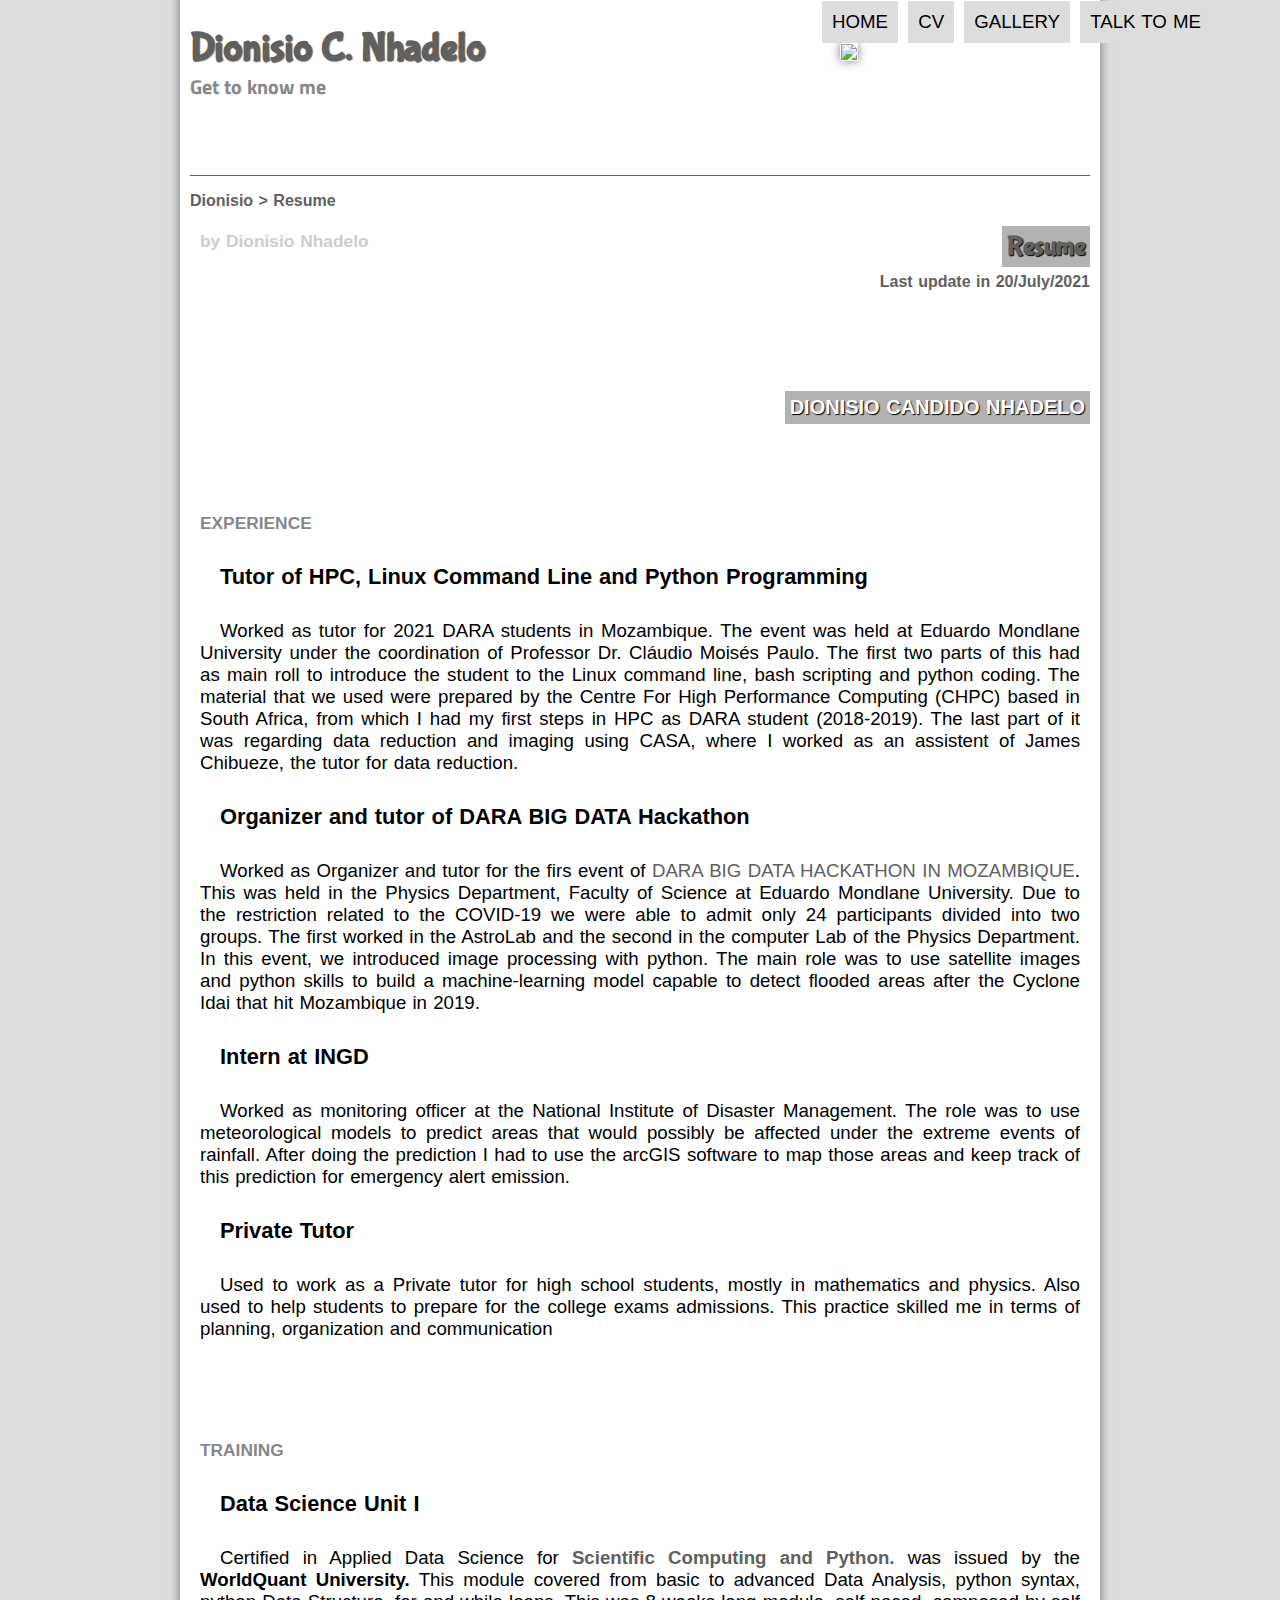
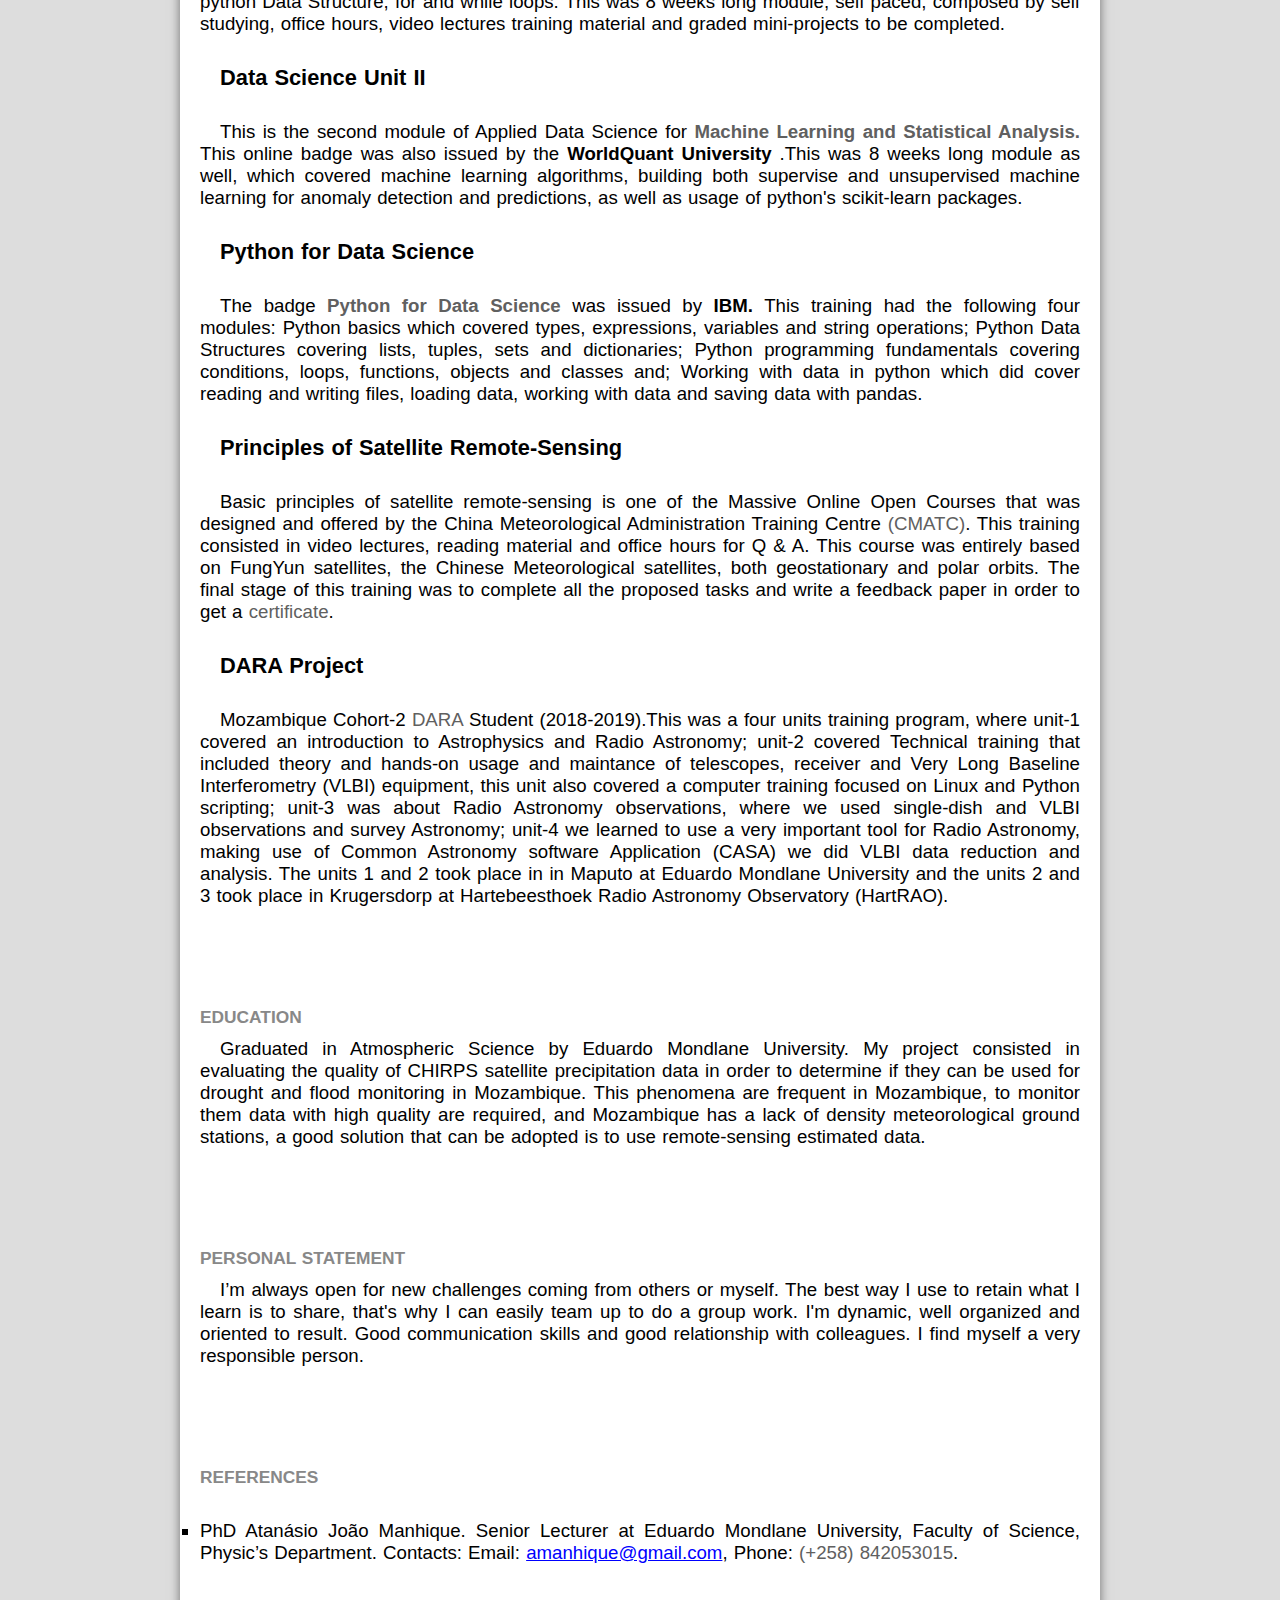
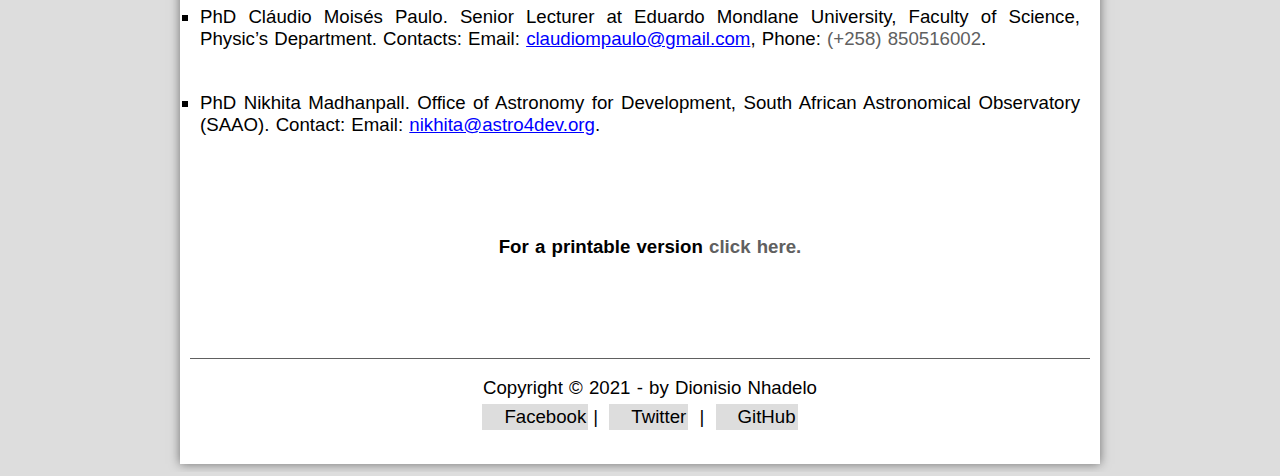
==== cv.html @ 215df018 "cssa" ====
<!DOCTYPE html>
<html lang="eng-UK">
<head>
    <meta charset="UTF-8">
    <meta name="viewport" content="width=device-width, initial-scale=1.0">
    <title>DCN Dionisio Nhadelo</title>
    <link rel="stylesheet" type="text/css" href="css/estilo.css">
    <link rel="stylesheet" type="text/css" href="css/cv.css">
</head>
<script language="javascript" src="javascript/funcoes.js"></script>
<body>
<div id="interface">

    <header id="cabecalho">
    <hgroup>
    <h1>Dionisio C. Nhadelo</h1>
    <h2>Get to know me</h2>
    </hgroup>
    <img id="icone" src="icones/cv3">  
    <nav id="menu">
    <h1>Menu principal</h1>
    <ul type="disc">
        <li onmousemove="mudaFoto('icones/home.png')" onmouseout="mudaFoto('icones/cv3.png')"><a href="index.html">Home</a></li>
        <li onmousemove="mudaFoto('icones/cv3.png')" onmouseout="mudaFoto('icones/cv3.png')"><a href="cv.html">Cv</a></li>
       
       
        <li onmousemove="mudaFoto('icones/gallery2.png')" onmouseout="mudaFoto('icones/cv3.png')"><a href="gallery.html">Gallery</a></a></li>
        <li onmousemove="mudaFoto('icones/contact.png')" onmouseout="mudaFoto('icones/cv3.png')"><a href="talktome.html">Talk to me</a></a></li>
    </ul>
    </nav>
    </header>

<section id="corpo-full"> 

</section>
</head>
    
<body>
    <article id="noticia-principal">    
        <header id="cabecalho-artigo">
        <hgroup> 
        <h3>Dionisio > Resume</h3> 
        <h1>Resume</h1>
        <h2>by Dionisio Nhadelo</h2>
        <h3 class="direita">Last update in 20/July/2021</h3>
        </hgroup>
        </header>
        <section id="conteudo">

        
    </article>
<article id="geral">
<article id="nome">
    <header>
        <h1>DIONISIO CANDIDO NHADELO</h1><br/> 
    </header>
</article>


<article id="experiencia">
    <header>
       <strong><h2>EXPERIENCE</h2></strong>
    </header>
    <h3> Tutor of HPC, Linux Command Line and Python Programming</h3>
    <p> Worked as tutor for 2021 DARA students in Mozambique. The event was held at Eduardo Mondlane University under the coordination of Professor Dr. Cláudio Moisés Paulo. The first two parts of this had as main roll to introduce the student to the  Linux command line, bash scripting and python coding. The material that we used were prepared by the Centre For High Performance Computing (CHPC) based in South Africa, from which I had my first steps in HPC as DARA student (2018-2019). The last part of it was regarding data reduction and imaging using CASA, where I worked as an assistent of James Chibueze, the tutor for data reduction.</p>

    <h3>Organizer and tutor of DARA BIG DATA Hackathon</h3>
    <p>Worked as Organizer and tutor for the firs event of <a href="https://www.darabigdata.com/uem-hackathon-mozambique" target="_blank">DARA BIG DATA HACKATHON IN MOZAMBIQUE</a>. This was held in the Physics Department, Faculty of Science at Eduardo Mondlane University. Due to the restriction related to the COVID-19 we were able to admit only 24 participants divided into two groups. The first worked in the AstroLab and the second in the computer Lab of the Physics Department. In this event, we introduced image processing with python. The main role was to use satellite images and python skills to build a machine-learning model capable to detect flooded areas after the Cyclone Idai that hit Mozambique in 2019. </p>

    <h3>Intern at INGD</h3>
    <p>Worked as monitoring officer at the National Institute of Disaster Management. The role was to use meteorological models to predict areas that would possibly be affected under the extreme events of rainfall. After doing the prediction I had to use the arcGIS software to map those areas and keep track of this prediction for emergency alert emission. </p>

    <h3>Private Tutor</h3>
    <p>Used to work as a Private tutor for high school students, mostly in mathematics and physics. Also used to help students to prepare for the college exams admissions. This practice skilled me in terms of planning, organization and communication</p>

</article>

<article id="cursos">
    <header>
        <strong><h2>TRAINING</h2></strong>
    </header>
    <h3>Data Science Unit I</h3>
    <p>Certified in Applied Data Science for <strong><a href="https://www.credly.com/badges/1fb2eaa4-dd38-48a3-bc9e-b7f8104550ff/public_url" target="_blank">Scientific Computing and Python.</a></strong> was issued by the<strong> WorldQuant University.</strong> This module covered from basic to advanced Data Analysis, python syntax, python Data Structure, for and while loops. This was 8 weeks long module, self paced, composed by self studying, office hours, video lectures training material and graded mini-projects to be completed.</p>


    <h3>Data Science Unit II</h3>
    <p>This is the second module of Applied Data Science for <strong><a href="https://www.credly.com/badges/e66339ac-ca0c-402f-b647-2410ea59ca91/public_url" target="_blank">Machine Learning and Statistical Analysis.</a></strong> This online badge was also issued by the <strong>WorldQuant University</strong> .This was 8 weeks long module as well, which covered machine learning algorithms, building both supervise and unsupervised machine learning for anomaly detection and predictions, as well as usage of python's scikit-learn packages.</p>


    <h3>Python for Data Science</h3>
    <p>The badge <strong><a href="https://www.credly.com/badges/c1ddd571-da1d-45bd-8f47-cfa23dfd078f/public_url" target="_blank">Python for Data Science</a></strong>  was issued by <strong>IBM.</strong> This training had the following four modules: Python basics which covered types, expressions, variables and string operations; Python Data Structures covering lists, tuples, sets and dictionaries; Python programming fundamentals covering conditions, loops, functions, objects and classes and; Working with data in python which did cover reading and writing files, loading data, working with data and saving data with pandas.</p> 
    


    <h3>Principles of Satellite Remote-Sensing</h3>
    <p>Basic principles of satellite remote-sensing is one of the Massive Online Open Courses that was designed and offered by the China Meteorological Administration Training Centre <a href="http://mooc.cmatc.cma.cn/course/index.php?lang=en" target="_blank">(CMATC)</a>. This training consisted in video lectures, reading material and office hours for Q & A. This course was entirely based on FungYun satellites, the Chinese Meteorological satellites, both geostationary and polar orbits. The final stage of this training was to complete all the proposed tasks and write a feedback paper in order to get a <a href="docs/Certificate_Satellite_observations.pdf">certificate</a>.</p> 
    

    <h3>DARA Project</h3>
    <p>Mozambique Cohort-2  <a href="https://www.dara-project.org/" target="_blank">DARA</a> Student (2018-2019).This was a four units training program, where unit-1 covered an introduction to Astrophysics and Radio Astronomy; unit-2 covered Technical training that included theory and hands-on usage and maintance of telescopes, receiver and Very Long Baseline Interferometry (VLBI) equipment, this unit also covered a computer training focused on Linux and Python scripting; unit-3 was about Radio Astronomy observations, where we used single-dish and VLBI observations and survey Astronomy; unit-4 we learned to use a very important tool for Radio Astronomy, making use of Common Astronomy software Application (CASA) we did VLBI data reduction and analysis. The units 1 and 2 took place in in Maputo at Eduardo Mondlane University and the units 2 and 3 took place in Krugersdorp at Hartebeesthoek Radio Astronomy Observatory (HartRAO).</p>
</article>

<article id=formacao>
    <header>
        <strong><h2>EDUCATION</h2></strong>
    </header>
    <p>Graduated in Atmospheric Science by Eduardo Mondlane University. My project consisted in evaluating the quality of CHIRPS satellite precipitation data in order to determine if they can be used for drought and flood monitoring in Mozambique. This phenomena are frequent in Mozambique, to monitor them data with high quality are required, and Mozambique has a lack of density meteorological ground stations, a good solution that can be adopted is to use remote-sensing estimated data.
    </p>
</article>

<article id="qualidades">
    <header>
        <h2>PERSONAL STATEMENT</h2>
    </header>
    <p>I’m always open for new challenges coming from others or myself. The best way I use to retain what I learn is to share, that's why I can easily team up to do a group work.  I'm dynamic, well organized and oriented to result. Good communication skills and good relationship with colleagues. I find myself a very responsible person.
    </p>
</article>

<article id="referencias">
    <header>
        <h2>REFERENCES</h2><br/>
    </header>
    
    <li type="square">PhD Atanásio João Manhique. Senior Lecturer at Eduardo Mondlane University, Faculty of Science, Physic’s Department. Contacts: Email: <span>amanhique@gmail.com</span>, Phone: <a>(+258) 842053015</a>.</li><br/>
    <li type="square"> PhD Cláudio Moisés Paulo. Senior Lecturer at Eduardo Mondlane University, Faculty of Science, Physic’s Department. Contacts: Email: <span>claudiompaulo@gmail.com</span>, Phone: <a>(+258) 850516002</a>.</li><br/>
    <li type="square">PhD Nikhita Madhanpall. Office of Astronomy for Development, South African Astronomical Observatory (SAAO). Contact: Email: <span>nikhita@astro4dev.org</span>.</li>
    
        
</article>
        </section>
    </article>         
<article id="cv">       
            <strong><p>For a printable version <a href="docs/Dionisio Nhadelo  -CV.pdf">click here.</a></p></strong>
</article>


<footer id="rodape">
    <p>Copyright &copy; 2021 - by Dionisio Nhadelo <br/>
    <a href="http://facebook.com/dionisio.candido.5" target="_blank">Facebook </a>| <a href="http://twitter.com/nhadelo" target="_blank">Twitter</a> | <a href="http://github.com/dionisionhadelo" target="_blank"> GitHub</a></p>
    </footer>
    </div>
    
    </body>
    </html>
---- css/estilo.css ----
@charset "UTF-8";
@import url('https://fonts.googleapis.com/css2?family=Titillium+Web&display=swap');
@font-face {
    font-family: 'FonteLogo';
    src: url("../fonts/BubblegumSans-Regular.ttf");
}

/* Formatacao do corpo */
body{
    font-family: Arial, sans-serif;
    background-color: #dddddd;
    color: rgba(0,0,0,1);
   
}

/* Formatacao do icone */
header#cabecalho img#icone {
    position: absolute;
    left: 840px;
    top: 43px;
    padding: 1px;
    box-shadow: 0px 0px 10px rgba(0,0,0,.5);

}

/* Formatacao do cabecalho */
header#cabecalho {
    border-bottom: 1px #606060 solid;
    height: 150px;
}
header#cabecalho h1 {
    font-family: 'FonteLogo', sans-serif;
    font-size: 30pt;
    color: #606060;
    text-shadow: 1px 1px 1px rgba(0,0,0,.6);
    padding: 0px;
    margin-bottom: 0px;
}
header#cabecalho h2 {
    /*font-family: Arial, sans-serif;*/
    font-family: 'Titillium Web', sans-serif;
    font-size: 15pt;
    color: #888888;
    padding: 0px;
    margin-top: 0px;
}

/* Formatacao da interface */
div#interface {
    width: 900px;
    background-color: #ffffff;
    margin: -20px auto 0px auto;
    box-shadow: 0px 0px 10px rgba(0,0,0,.5);
    padding: 10px;
}

/* Formatacao do titulo de nivel 1 */
h1{ 
    font-family: Arial;
    font-size: 30pt;
    color: black;
    text-shadow: 1px 1px 1px black;

}
/* Formatacao dos paragrafos */
p{
    text-align: justify;
    text-indent: 50px; 
}  
a {
    color: #606060;
    text-decoration: none;
}
a:hover {
    text-decoration: underline;
}



/* Formatacao de imagens com legendas */
figure.foto-legenda{
    position: relative;
    border: 8px solid white;
    box-shadow: 1px 1px 4px black;
}

figure.foto-legenda img {
    width: 100%;
    height: 100%;
}

figure.foto-legenda figcaption{
    opacity: 0;
    position: absolute;
    top: 0px;
    background-color: rgba(0,0,0,.4);
    color: white;
    width: 100%;
    height: 100%;
    padding: 10px;
    box-sizing: border-box;
    transition: opacity 1s;
}

figure.foto-legenda:hover figcaption {
    opacity: 1;

}

/* Formatacao do Menu*/
nav#menu ul {
    list-style: none;
    text-transform: uppercase;
    position: absolute;
    top: -20px;
    left: 780px;

}
nav#menu {
    display: block;
}

nav#menu li {
    display: inline-block;
    background-color: #dddddd;
    padding: 10px;
    margin: 2px;
    transition: 1s;

}

nav#menu li:hover {
    background-color: #606060;
}

nav#menu h1 {
    display: none;
}

nav#menu a {
    color: #000000;
    text-decoration: none;
}

nav#menu a:hover {
    color: #ffffff;
    text-decoration: underline;

}
section#corpo {
    display: block;
    width: 560px;
    float: left;
    border-right: 1px solid #606060;
    padding-right: 15px;

}
article#noticia-principal h2 {
    font-size: 13pt;
    color: #606060;
    background-color: #dddddd;
    padding: 5px 0px 5px 10px;
    margin: 10px 0px 10px 0px;


}
header#cabecalho-artigo h1 {
    font-family: 'FonteLogo', sans-serif;
    font-size: 20pt;
    color: #606060;
    margin-bottom: 0px;
    margin-top: 0px;


}

header#cabecalho-artigo h2 {
    font-size: 13pt;
    color: #cecece;
    background-color: #ffffff;
    margin: 0px;

}

header#cabecalho-artigo h3 {
    font-size: 12pt;
    color: #606060;

}

.direita {
    text-align: right;
}

aside#lateral {
    display: block;
    width: 300px;
    float: right;
    padding-left: 15px;
    background-color: #dddddd;
    padding: 10px;
    margin-top: 10px;
    box-shadow: 2px 2px 2px rgba(0,0,0,.5);

}
aside#lateral h1 {
    font-family: 'FonteLogo', sans-serif;
    font-size: 20pt;
    color: #606060;
    margin-top: 0px;
}
aside#lateral h2 {
    background-color: #606060;
    font-size: 13pt;
    color: #ffffff;
    padding: 5px;

}

footer#rodape {
    clear: both;
    border-top: 1px solid #606060;
}
footer#rodape p{
    text-align: center;
}
footer#rodape a {
    color: #000000;
    text-decoration: none;
}

footer#rodape a:hover {
    color: #585454;
    text-decoration: underline;
}


footer#rodape a {
    display: inline-block;
    background-color: #dddddd;
    padding: 2px;
    margin: 5px;
    transition: 1s;
}
---- css/cv.css ----
@charset "UTF-8";

body {
    font-family: Arial, Helvetica, sans-serif;
    font-size: 14pt;
    word-spacing: 1px;
    
}
p {
    text-align: justify;
    text-indent: 20px;
}
article h1 {
    font-size: 15pt;
    color: #ffffff;
    background-color: rgba(0,0,0,.3);
    padding: 5px;
    margin: 0px;
    position: relative;
    display: block;
    float: right;
    
}
article h2 {
    font-size: 13pt;
    color: #888888;
    margin: 0px;

}
article {
    margin-bottom: 100px;
}





article#geral p {
    margin: 10px;
}
article#geral h2 {
    margin-left: 10px;
}
article#geral h3 {
    margin: 30px;
}
article#geral {
    text-align: justify;
    
    
}
article#referencias span {
    text-decoration: underline;
    color: blue;
}
article#referencias li {
    margin: 10px;
    text-align: justify;
}
article#cv p {
    margin: auto;
    text-align:center;
}
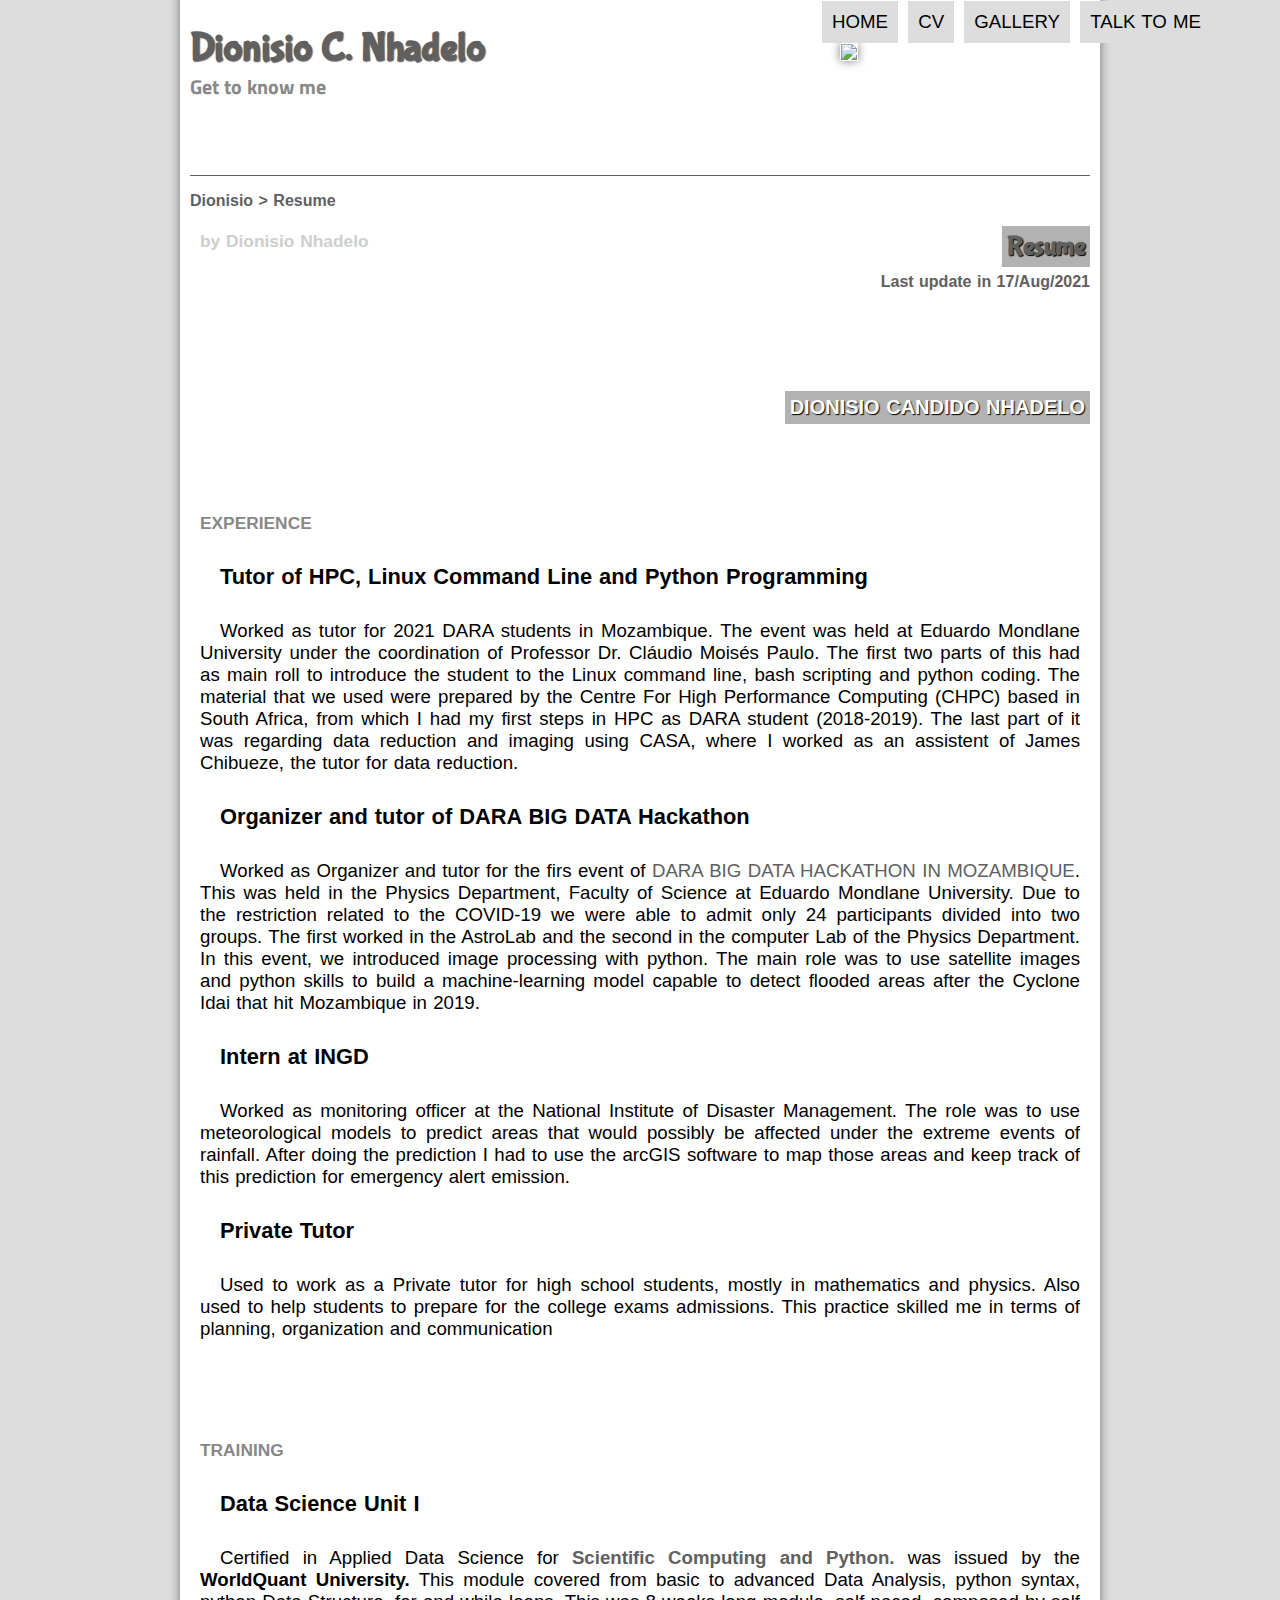
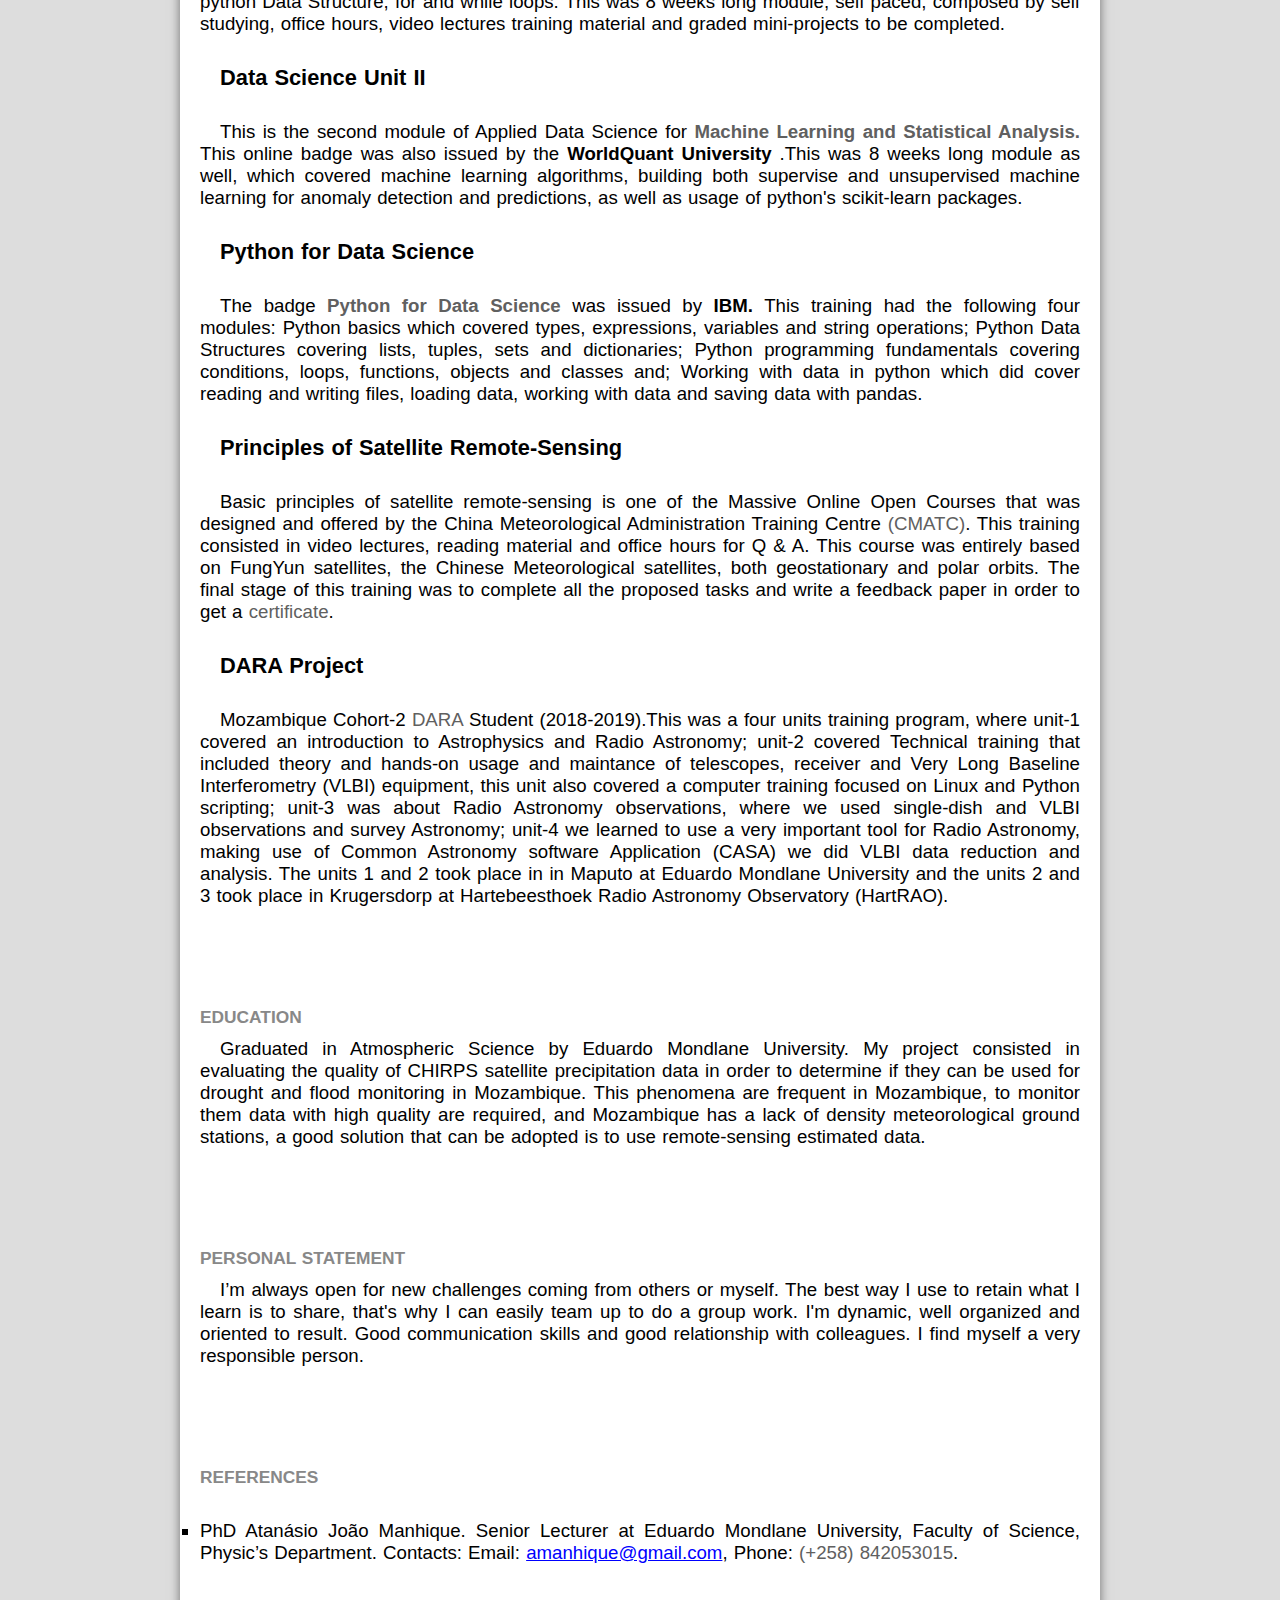
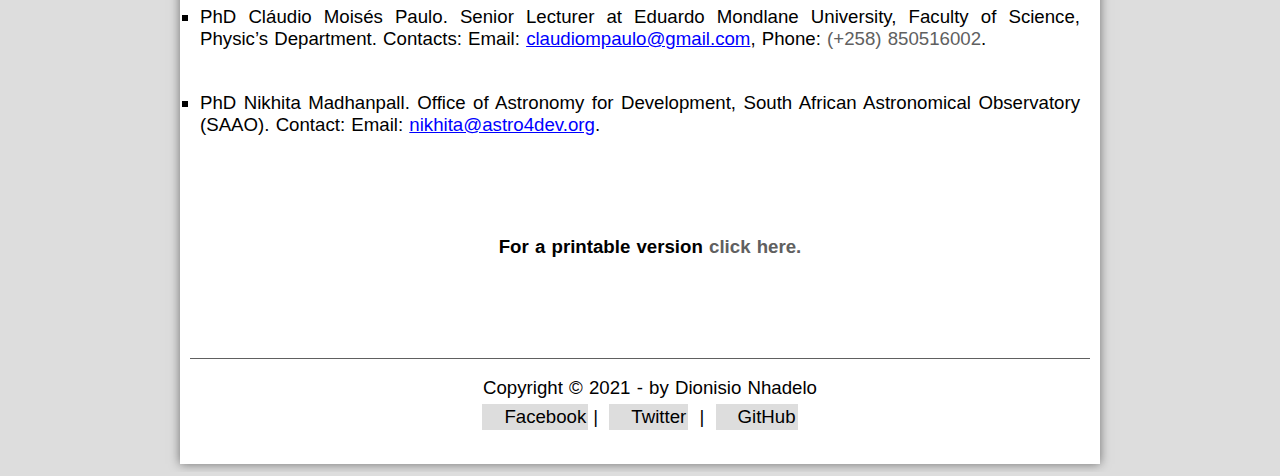
==== commit 2f1dbdae: "ctr" ====
--- a/cv.html
+++ b/cv.html
@@ -42,7 +42,7 @@
         <h3>Dionisio > Resume</h3> 
         <h1>Resume</h1>
         <h2>by Dionisio Nhadelo</h2>
-        <h3 class="direita">Last update in 20/July/2021</h3>
+        <h3 class="direita">Last update in 17/Aug/2021</h3>
         </hgroup>
         </header>
         <section id="conteudo">
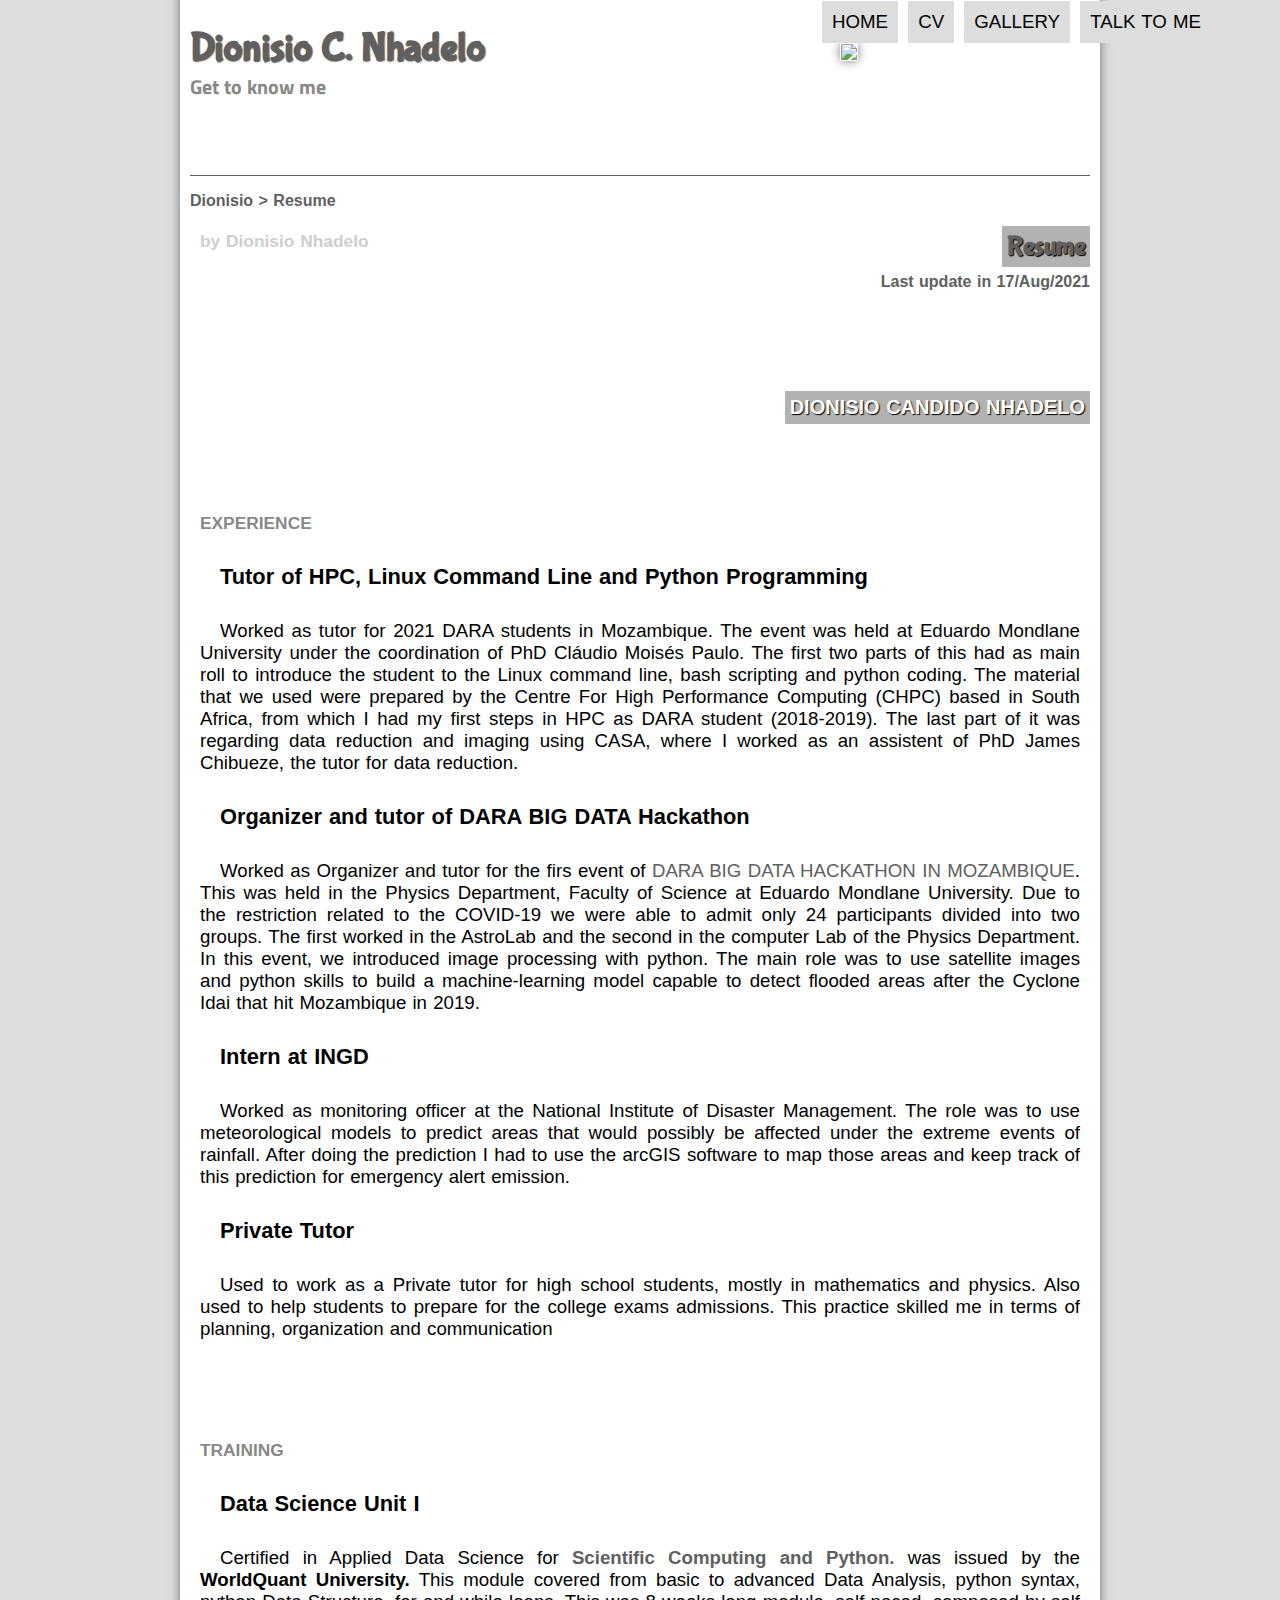
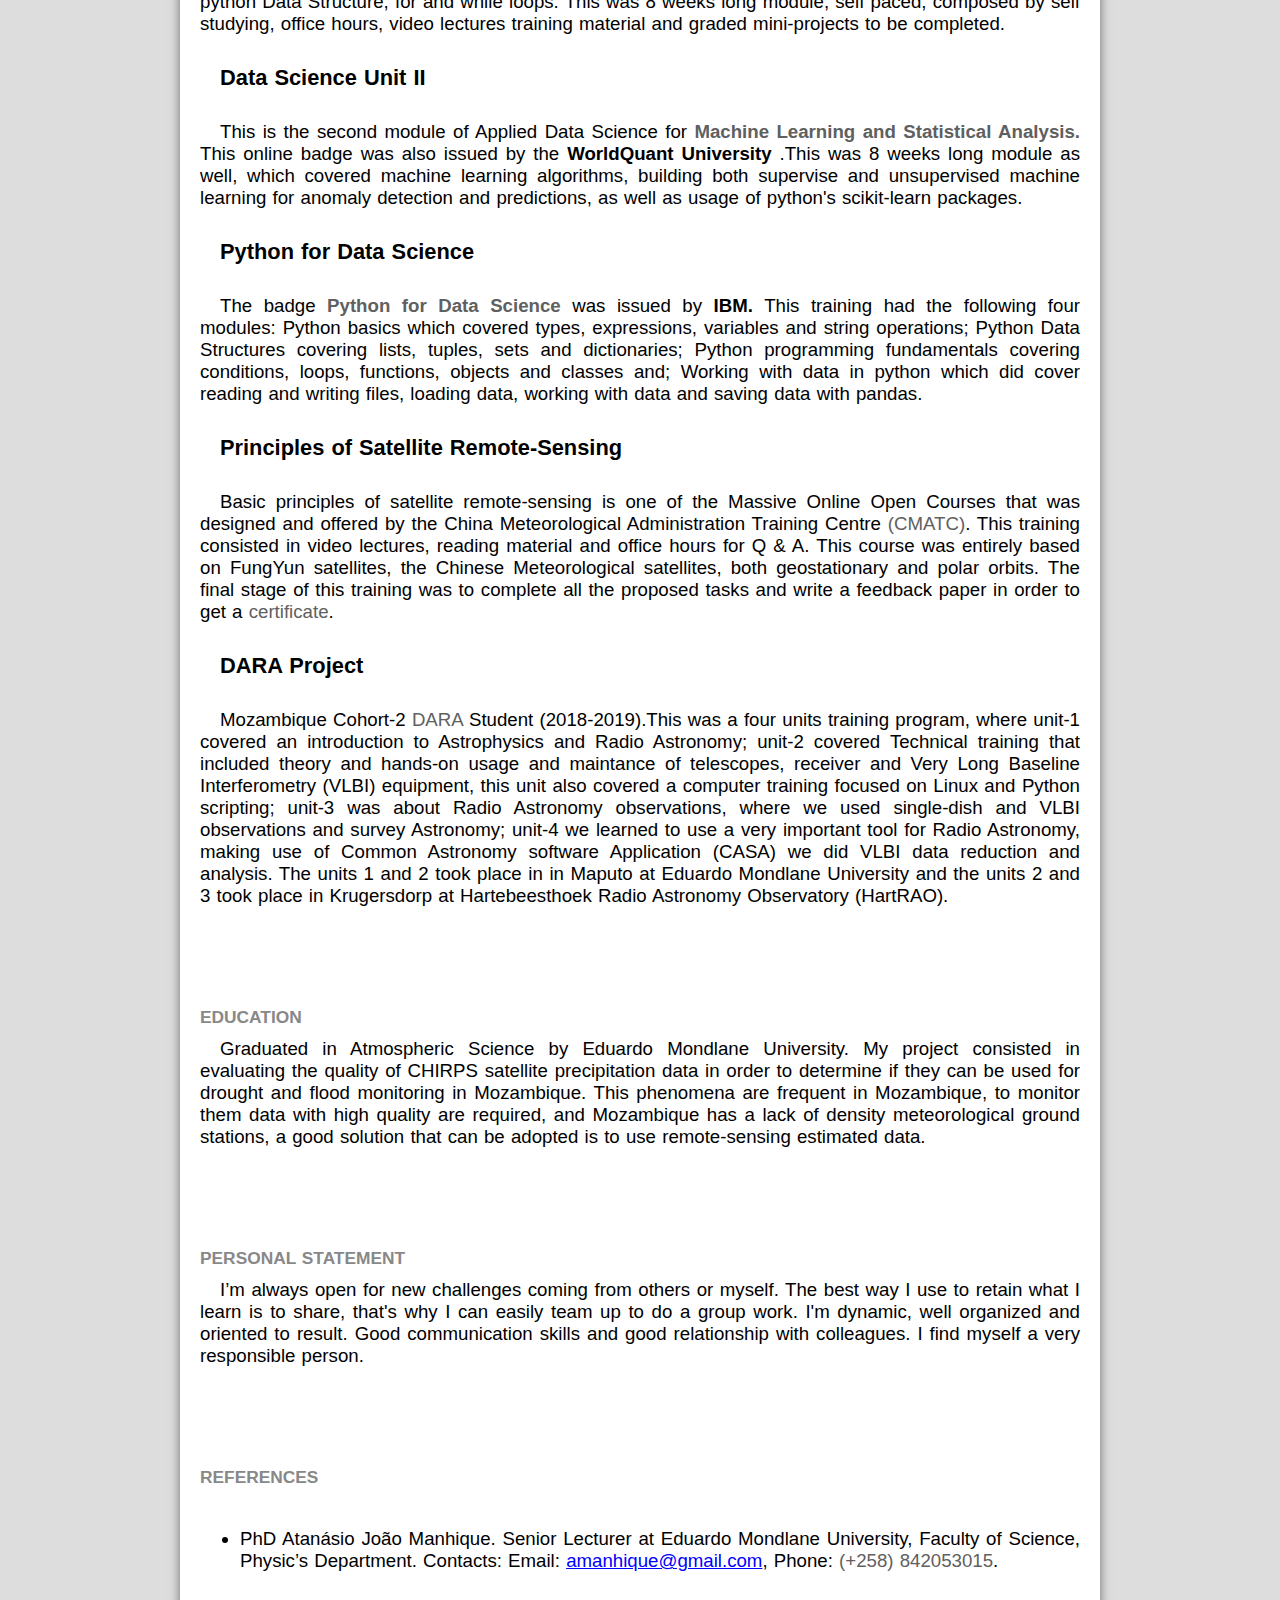
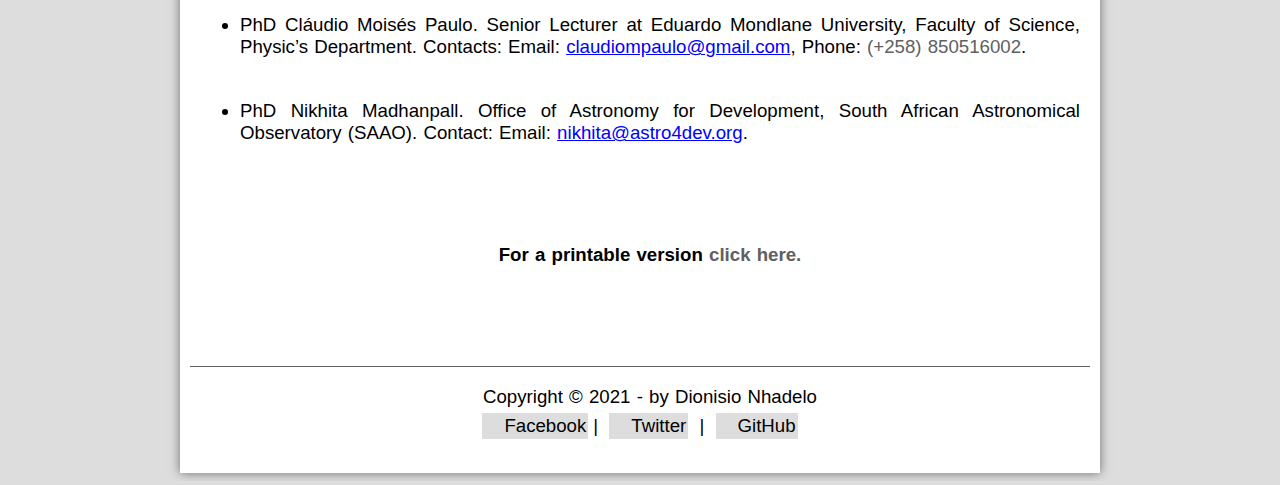
==== commit 4be0d64d: "foto" ====
--- a/cv.html
+++ b/cv.html
@@ -3,7 +3,7 @@
 <head>
     <meta charset="UTF-8">
     <meta name="viewport" content="width=device-width, initial-scale=1.0">
-    <title>DCN Dionisio Nhadelo</title>
+    <title>Dionisio | Cv</title>
     <link rel="stylesheet" type="text/css" href="css/estilo.css">
     <link rel="stylesheet" type="text/css" href="css/cv.css">
 </head>
@@ -62,7 +62,7 @@
        <strong><h2>EXPERIENCE</h2></strong>
     </header>
     <h3> Tutor of HPC, Linux Command Line and Python Programming</h3>
-    <p> Worked as tutor for 2021 DARA students in Mozambique. The event was held at Eduardo Mondlane University under the coordination of Professor Dr. Cláudio Moisés Paulo. The first two parts of this had as main roll to introduce the student to the  Linux command line, bash scripting and python coding. The material that we used were prepared by the Centre For High Performance Computing (CHPC) based in South Africa, from which I had my first steps in HPC as DARA student (2018-2019). The last part of it was regarding data reduction and imaging using CASA, where I worked as an assistent of James Chibueze, the tutor for data reduction.</p>
+    <p> Worked as tutor for 2021 DARA students in Mozambique. The event was held at Eduardo Mondlane University under the coordination of PhD Cláudio Moisés Paulo. The first two parts of this had as main roll to introduce the student to the  Linux command line, bash scripting and python coding. The material that we used were prepared by the Centre For High Performance Computing (CHPC) based in South Africa, from which I had my first steps in HPC as DARA student (2018-2019). The last part of it was regarding data reduction and imaging using CASA, where I worked as an assistent of PhD James Chibueze, the tutor for data reduction.</p>
 
     <h3>Organizer and tutor of DARA BIG DATA Hackathon</h3>
     <p>Worked as Organizer and tutor for the firs event of <a href="https://www.darabigdata.com/uem-hackathon-mozambique" target="_blank">DARA BIG DATA HACKATHON IN MOZAMBIQUE</a>. This was held in the Physics Department, Faculty of Science at Eduardo Mondlane University. Due to the restriction related to the COVID-19 we were able to admit only 24 participants divided into two groups. The first worked in the AstroLab and the second in the computer Lab of the Physics Department. In this event, we introduced image processing with python. The main role was to use satellite images and python skills to build a machine-learning model capable to detect flooded areas after the Cyclone Idai that hit Mozambique in 2019. </p>
@@ -121,10 +121,12 @@
         <h2>REFERENCES</h2><br/>
     </header>
     
-    <li type="square">PhD Atanásio João Manhique. Senior Lecturer at Eduardo Mondlane University, Faculty of Science, Physic’s Department. Contacts: Email: <span>amanhique@gmail.com</span>, Phone: <a>(+258) 842053015</a>.</li><br/>
-    <li type="square"> PhD Cláudio Moisés Paulo. Senior Lecturer at Eduardo Mondlane University, Faculty of Science, Physic’s Department. Contacts: Email: <span>claudiompaulo@gmail.com</span>, Phone: <a>(+258) 850516002</a>.</li><br/>
-    <li type="square">PhD Nikhita Madhanpall. Office of Astronomy for Development, South African Astronomical Observatory (SAAO). Contact: Email: <span>nikhita@astro4dev.org</span>.</li>
+    <ul>
+    <li type="">PhD Atanásio João Manhique. Senior Lecturer at Eduardo Mondlane University, Faculty of Science, Physic’s Department. Contacts: Email: <span>amanhique@gmail.com</span>, Phone: <a>(+258) 842053015</a>.</li><br/>
+    <li type=""> PhD Cláudio Moisés Paulo. Senior Lecturer at Eduardo Mondlane University, Faculty of Science, Physic’s Department. Contacts: Email: <span>claudiompaulo@gmail.com</span>, Phone: <a>(+258) 850516002</a>.</li><br/>
+    <li type="">PhD Nikhita Madhanpall. Office of Astronomy for Development, South African Astronomical Observatory (SAAO). Contact: Email: <span>nikhita@astro4dev.org</span>.</li>
     
+    </ul>
         
 </article>
         </section>
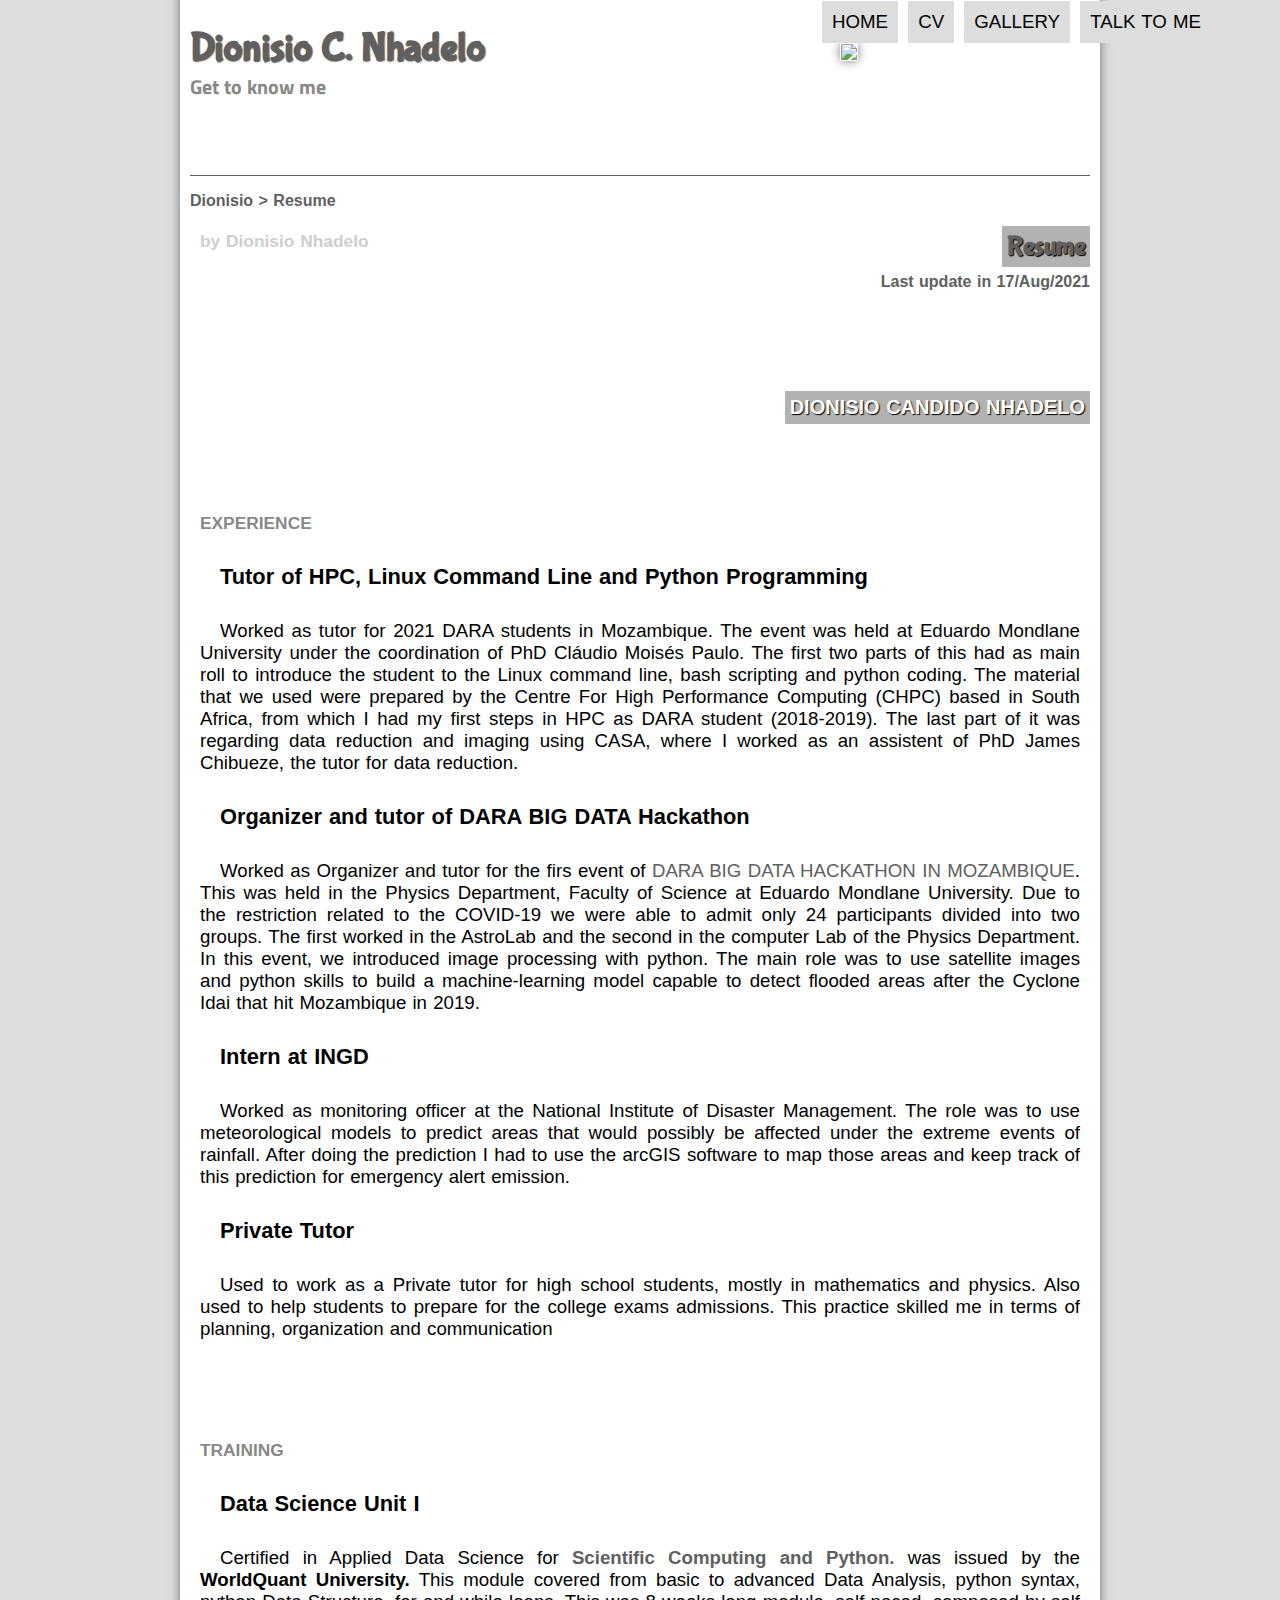
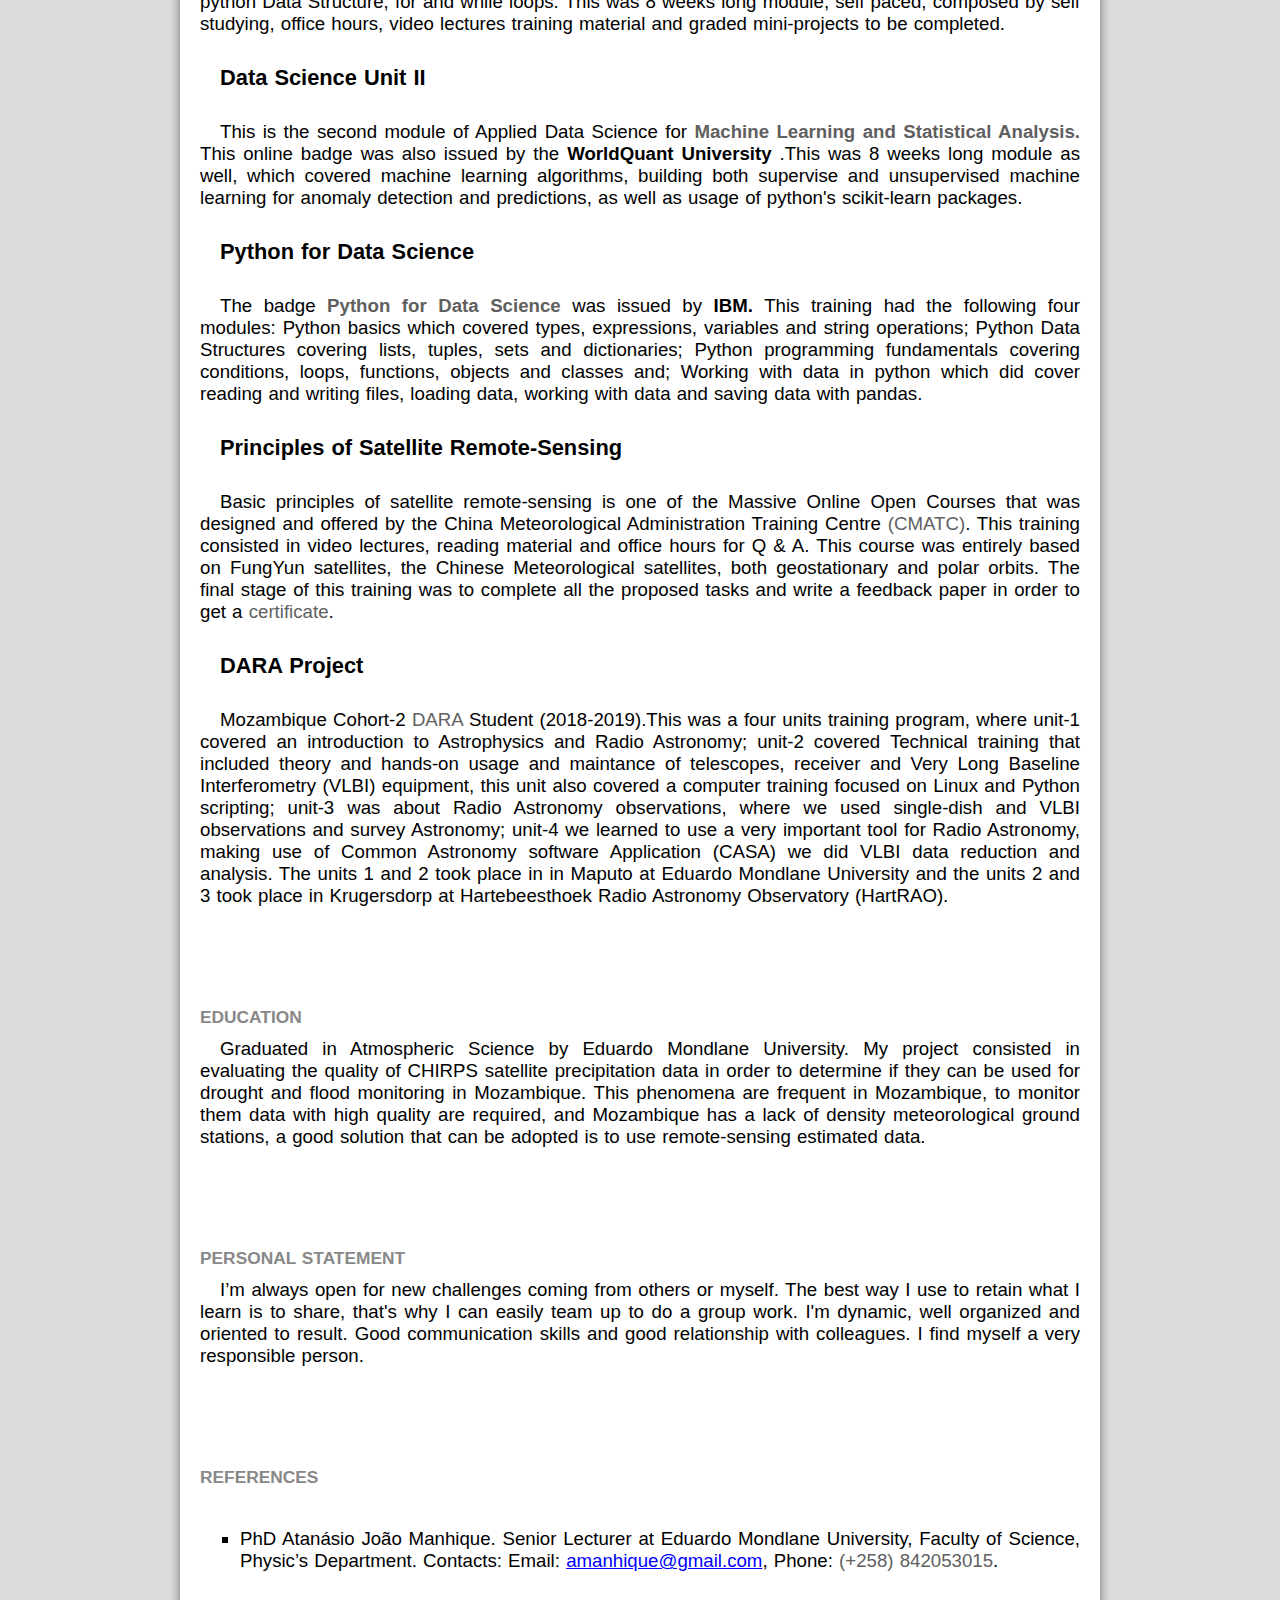
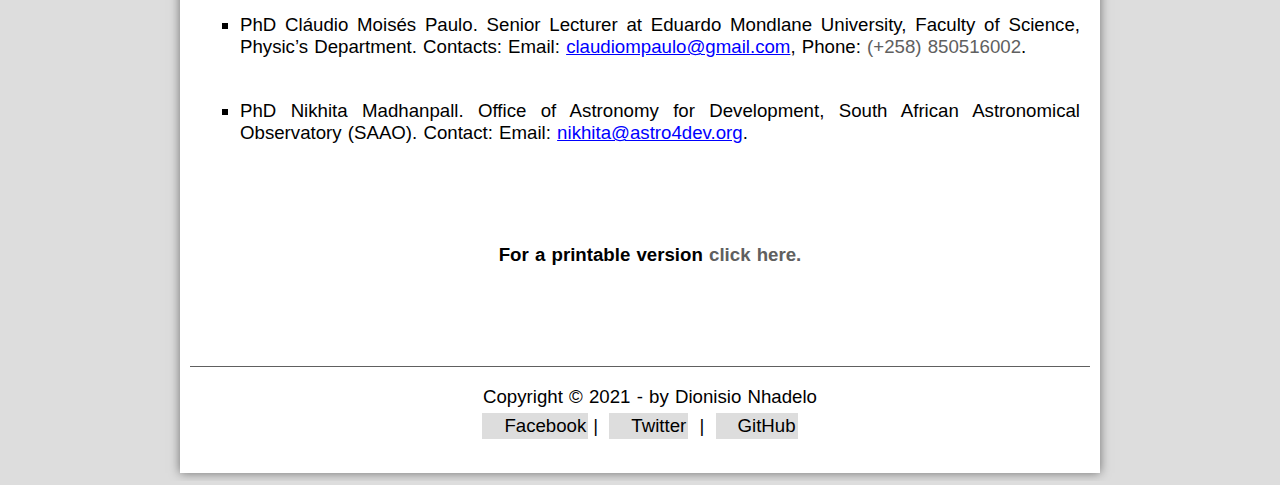
==== commit d77a781f: "cv mudas" ====
--- a/cv.html
+++ b/cv.html
@@ -121,10 +121,10 @@
         <h2>REFERENCES</h2><br/>
     </header>
     
-    <ul>
-    <li type="">PhD Atanásio João Manhique. Senior Lecturer at Eduardo Mondlane University, Faculty of Science, Physic’s Department. Contacts: Email: <span>amanhique@gmail.com</span>, Phone: <a>(+258) 842053015</a>.</li><br/>
-    <li type=""> PhD Cláudio Moisés Paulo. Senior Lecturer at Eduardo Mondlane University, Faculty of Science, Physic’s Department. Contacts: Email: <span>claudiompaulo@gmail.com</span>, Phone: <a>(+258) 850516002</a>.</li><br/>
-    <li type="">PhD Nikhita Madhanpall. Office of Astronomy for Development, South African Astronomical Observatory (SAAO). Contact: Email: <span>nikhita@astro4dev.org</span>.</li>
+    <ul type="square">
+    <li>PhD Atanásio João Manhique. Senior Lecturer at Eduardo Mondlane University, Faculty of Science, Physic’s Department. Contacts: Email: <span>amanhique@gmail.com</span>, Phone: <a>(+258) 842053015</a>.</li><br/>
+    <li> PhD Cláudio Moisés Paulo. Senior Lecturer at Eduardo Mondlane University, Faculty of Science, Physic’s Department. Contacts: Email: <span>claudiompaulo@gmail.com</span>, Phone: <a>(+258) 850516002</a>.</li><br/>
+    <li>PhD Nikhita Madhanpall. Office of Astronomy for Development, South African Astronomical Observatory (SAAO). Contact: Email: <span>nikhita@astro4dev.org</span>.</li>
     
     </ul>
         
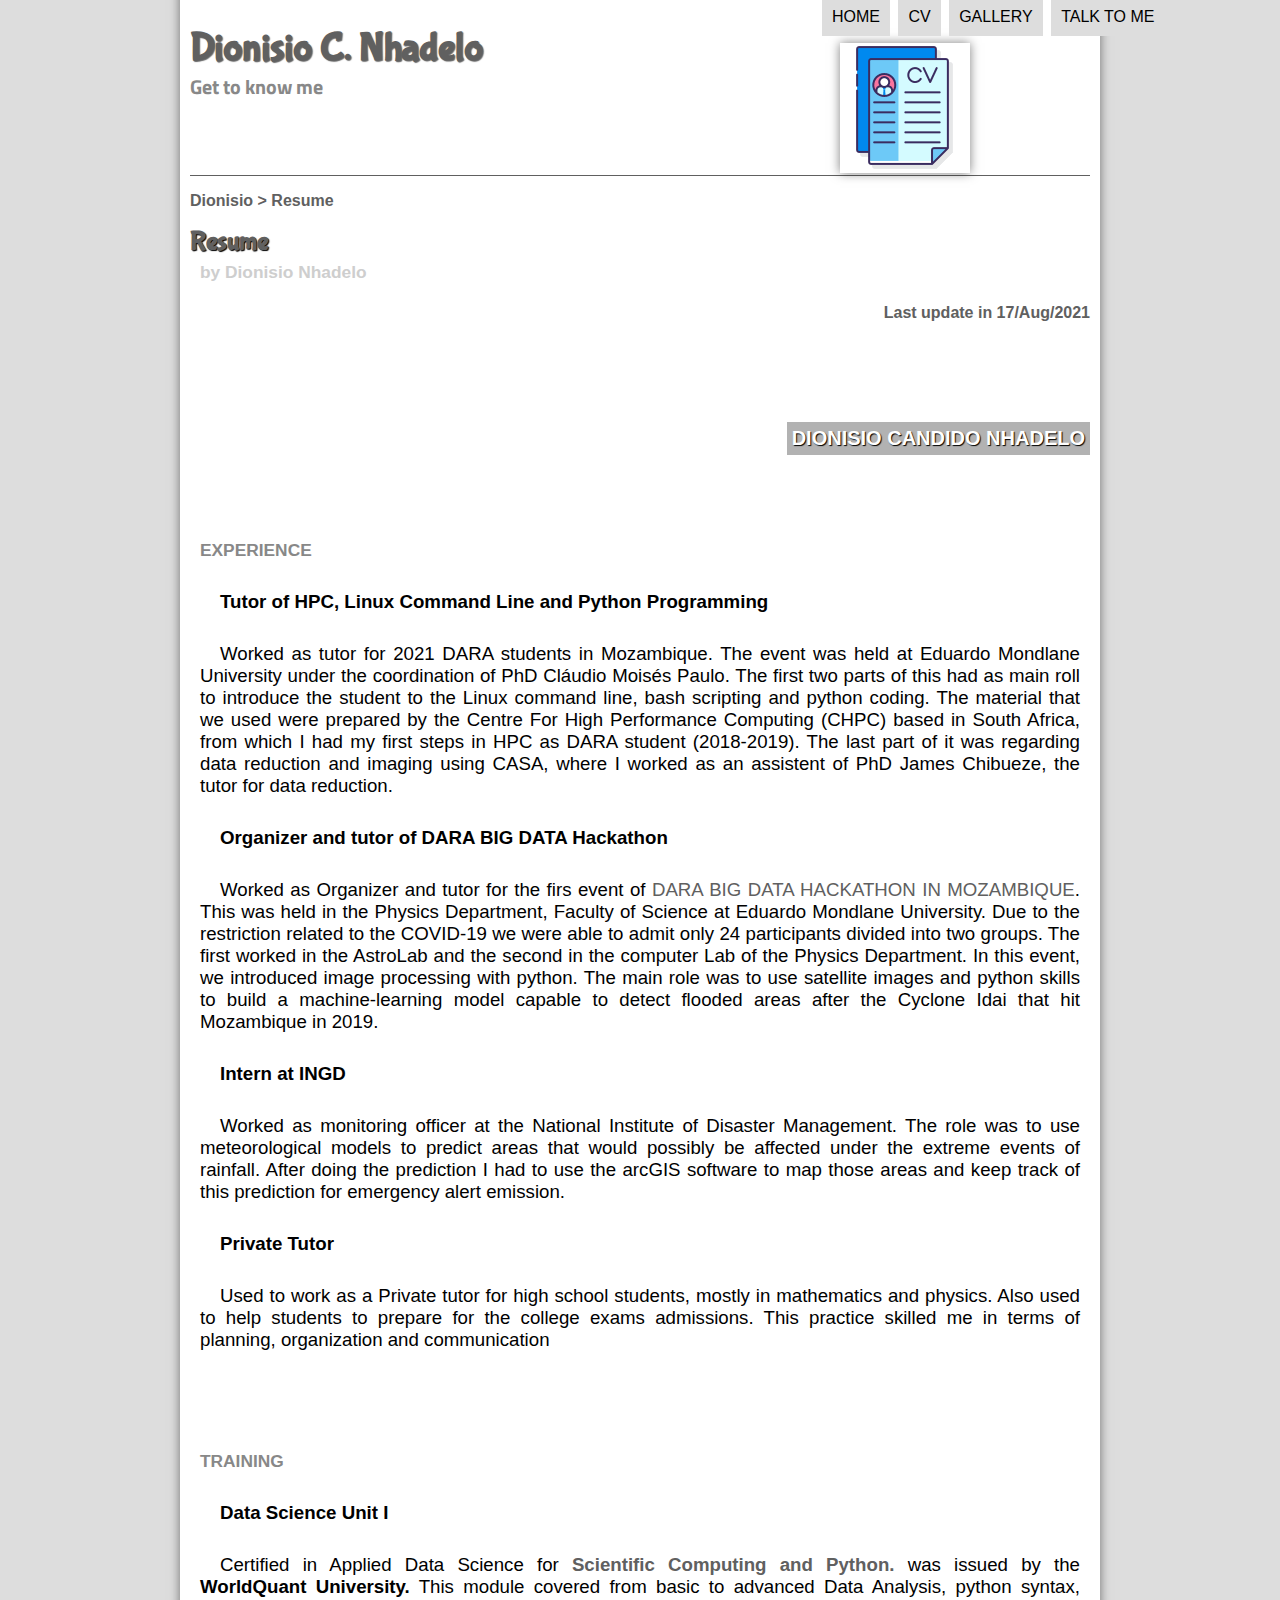
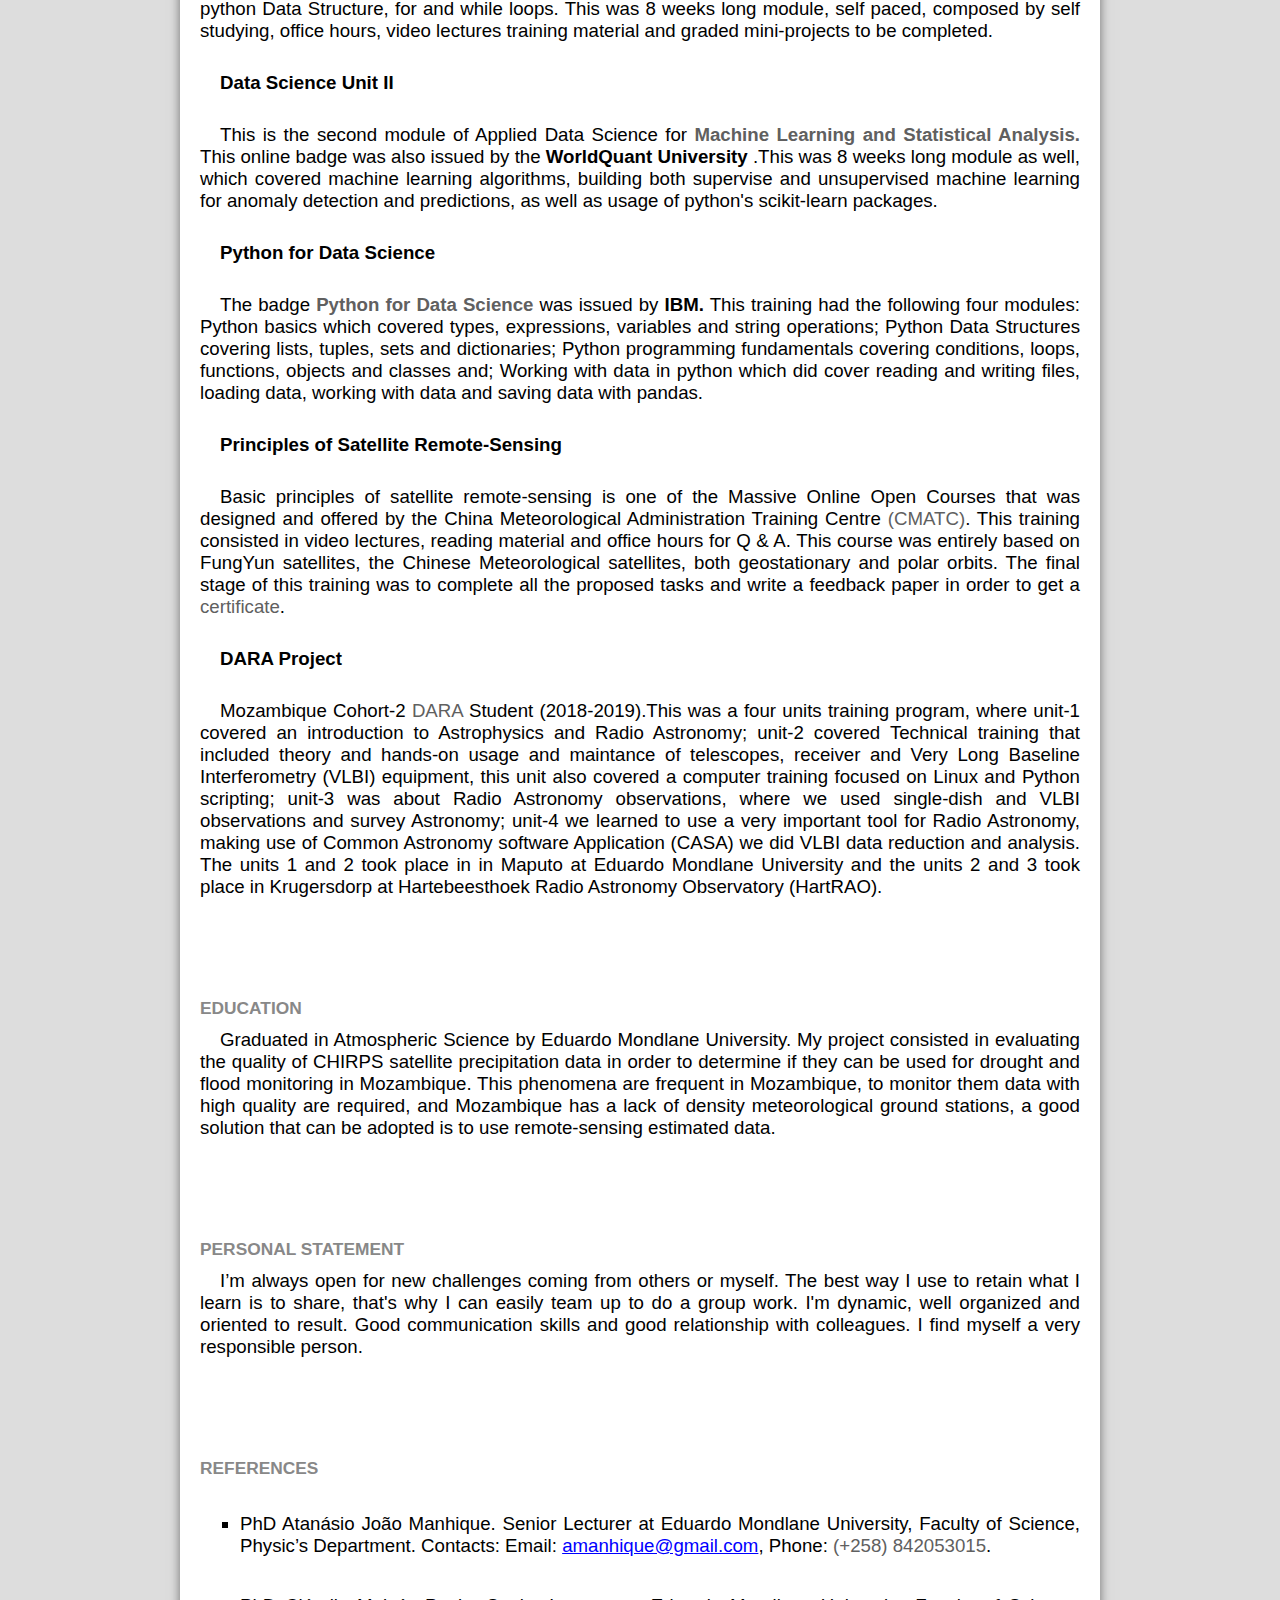
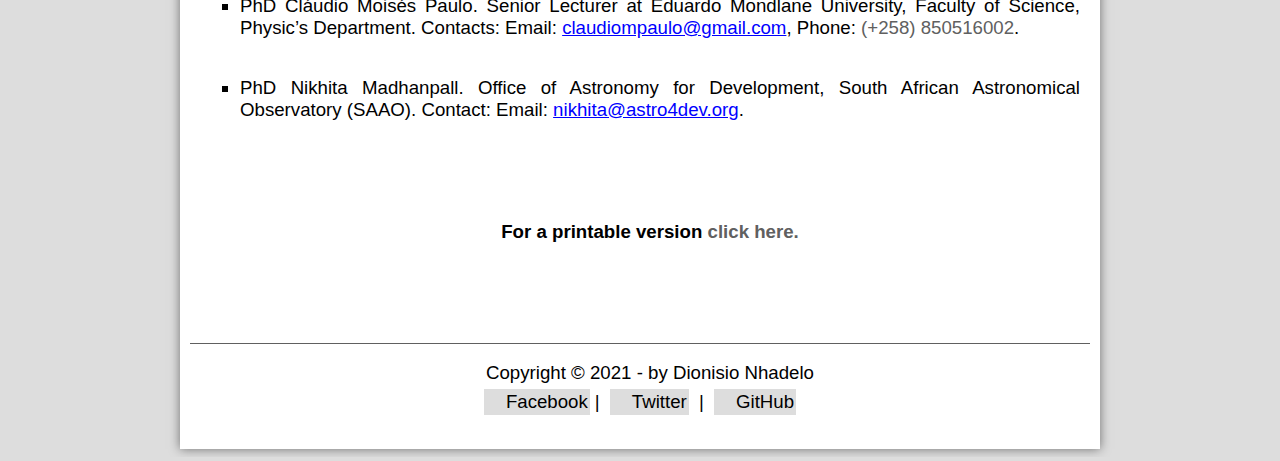
==== commit 84ccec56: "mudas" ====
--- a/cv.html
+++ b/cv.html
@@ -16,16 +16,19 @@
     <h1>Dionisio C. Nhadelo</h1>
     <h2>Get to know me</h2>
     </hgroup>
-    <img id="icone" src="icones/cv3">  
+    <img id="icone" src="icones/cv3.png">  
     <nav id="menu">
     <h1>Menu principal</h1>
     <ul type="disc">
+
         <li onmousemove="mudaFoto('icones/home.png')" onmouseout="mudaFoto('icones/cv3.png')"><a href="index.html">Home</a></li>
+
         <li onmousemove="mudaFoto('icones/cv3.png')" onmouseout="mudaFoto('icones/cv3.png')"><a href="cv.html">Cv</a></li>
        
        
-        <li onmousemove="mudaFoto('icones/gallery2.png')" onmouseout="mudaFoto('icones/cv3.png')"><a href="gallery.html">Gallery</a></a></li>
-        <li onmousemove="mudaFoto('icones/contact.png')" onmouseout="mudaFoto('icones/cv3.png')"><a href="talktome.html">Talk to me</a></a></li>
+        <li onmousemove="mudaFoto('icones/gallery2.png')" onmouseout="mudaFoto('icones/cv3.png')"><a href="gallery.html">Gallery</a></li>
+
+        <li onmousemove="mudaFoto('icones/contact.png')" onmouseout="mudaFoto('icones/cv3.png')"><a href="talktome.html">Talk to me</a></li>
     </ul>
     </nav>
     </header>
@@ -45,10 +48,9 @@
         <h3 class="direita">Last update in 17/Aug/2021</h3>
         </hgroup>
         </header>
-        <section id="conteudo">
-
-        
+        <section id="conteudo">   
     </article>
+    
 <article id="geral">
 <article id="nome">
     <header>
--- a/css/cv.css
+++ b/css/cv.css
@@ -2,15 +2,28 @@
 
 body {
     font-family: Arial, Helvetica, sans-serif;
-    font-size: 14pt;
-    word-spacing: 1px;
+    
     
 }
 p {
     text-align: justify;
     text-indent: 20px;
 }
-article h1 {
+
+    
+    
+    
+
+article h2 {
+    font-size: 13pt;
+    color: #888888;
+    margin: 0px;
+
+}
+article {
+    margin-bottom: 100px;
+}
+article#nome h1 {
     font-size: 15pt;
     color: #ffffff;
     background-color: rgba(0,0,0,.3);
@@ -19,16 +32,7 @@
     position: relative;
     display: block;
     float: right;
-    
-}
-article h2 {
-    font-size: 13pt;
-    color: #888888;
-    margin: 0px;
 
-}
-article {
-    margin-bottom: 100px;
 }
 
 
@@ -56,8 +60,12 @@
 article#referencias li {
     margin: 10px;
     text-align: justify;
+    font-size: 14pt;
 }
 article#cv p {
     margin: auto;
     text-align:center;
+}
+p {
+    font-size: 14pt;
 }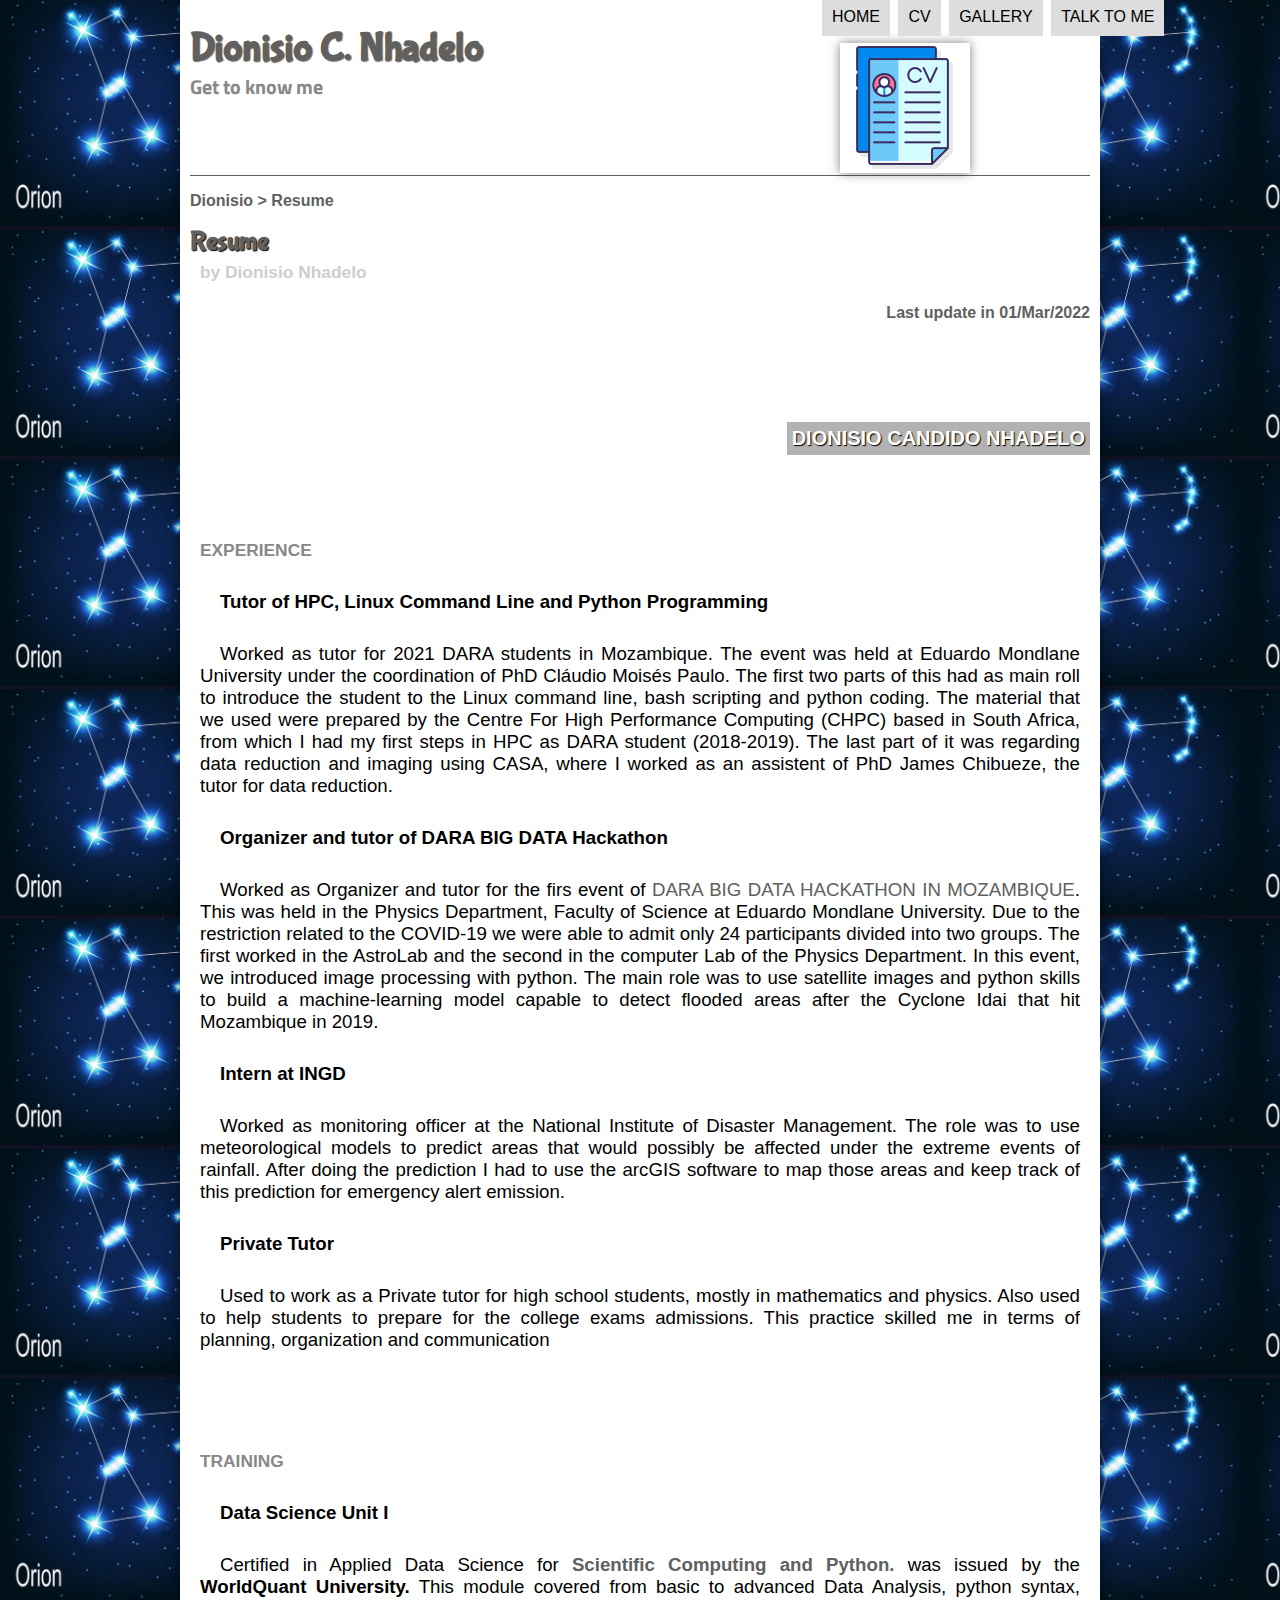
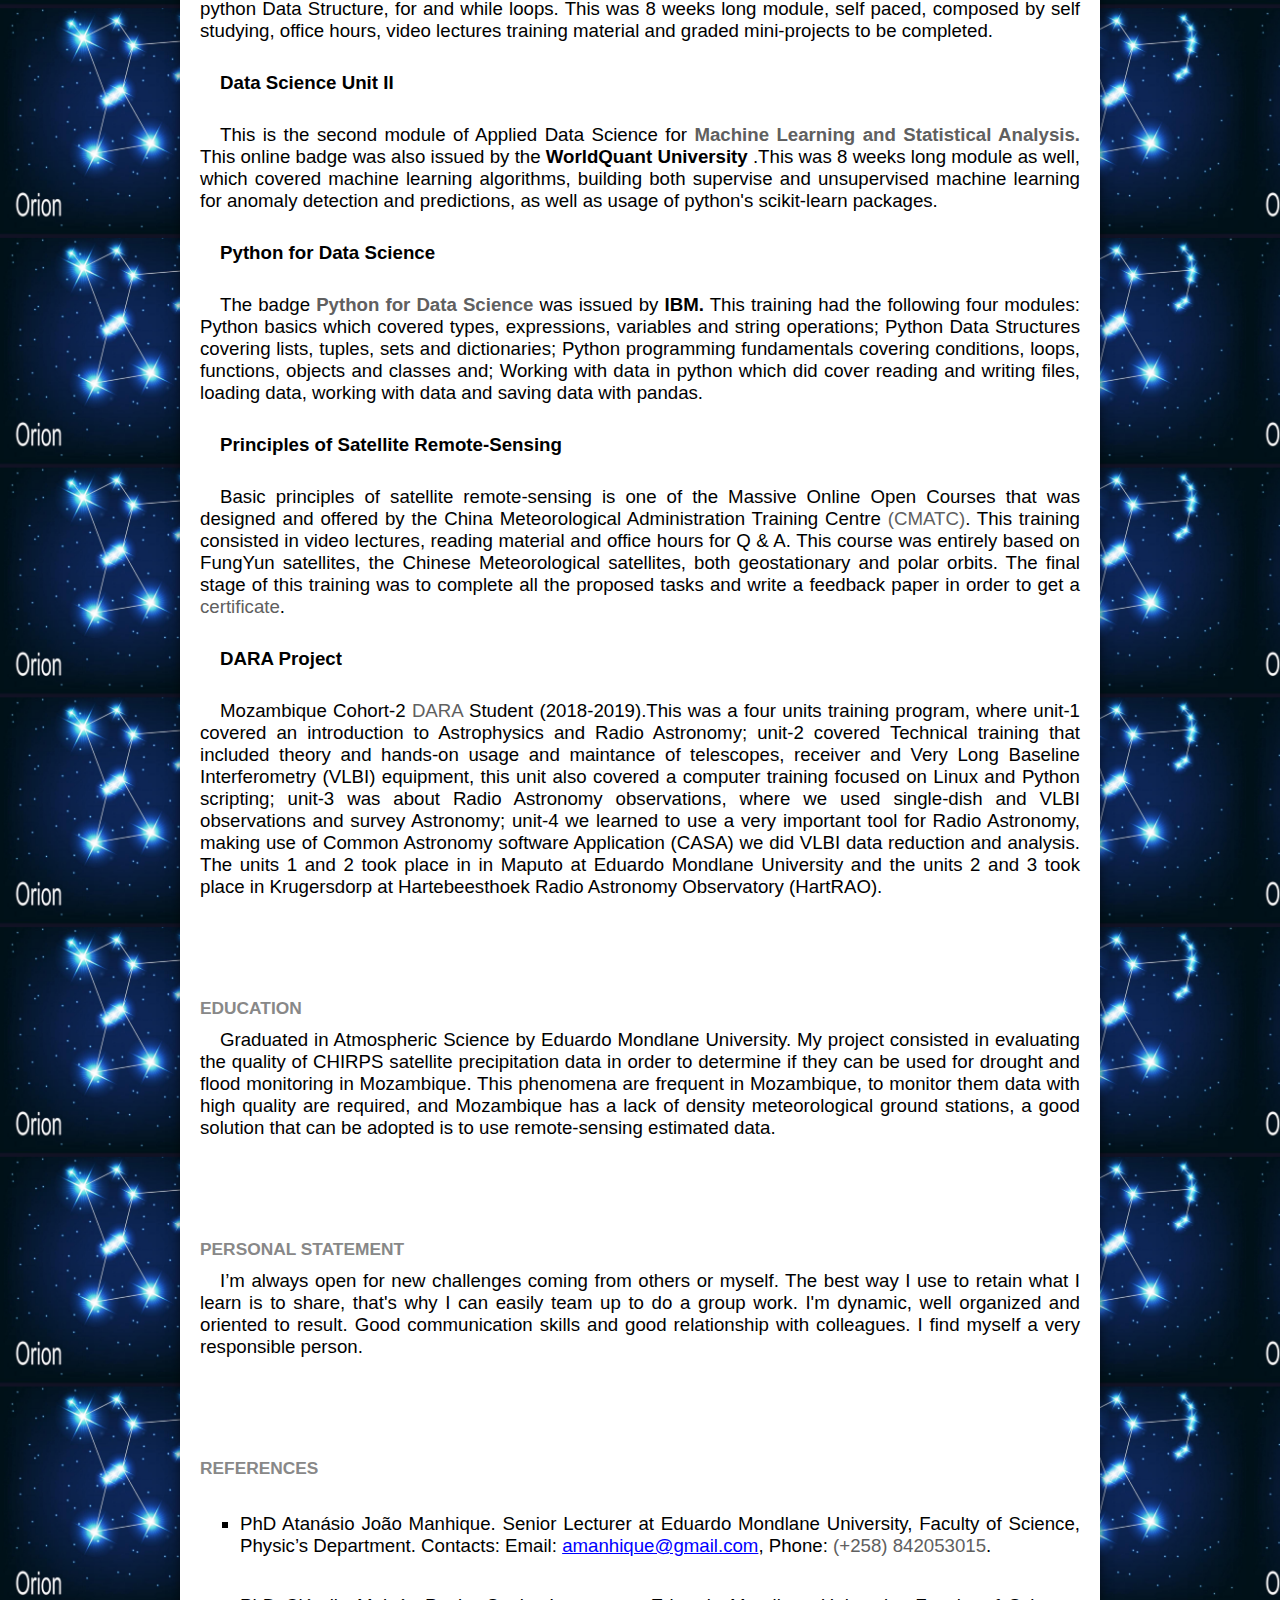
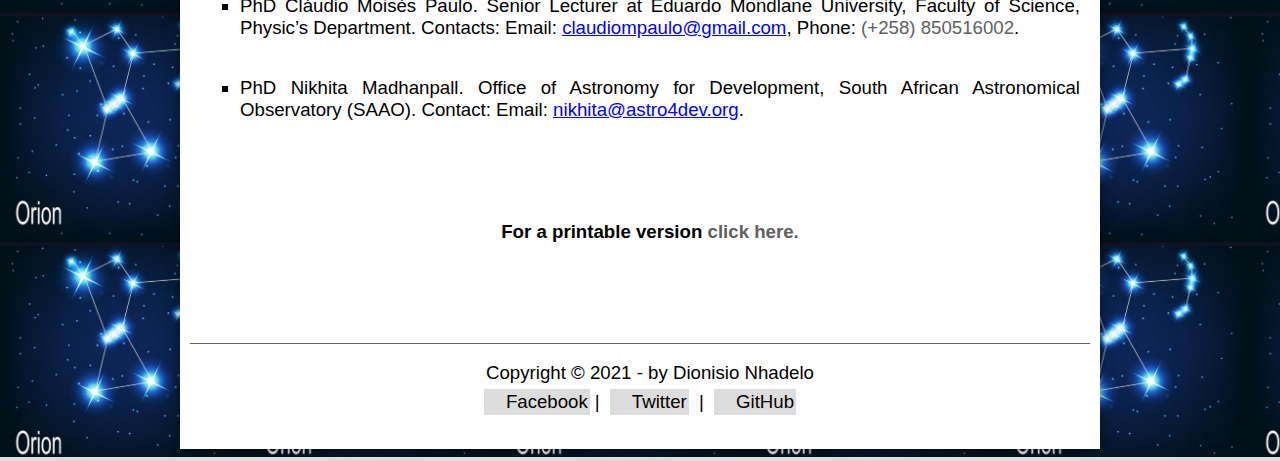
==== commit 4a6279b0: "Update" ====
--- a/cv.html
+++ b/cv.html
@@ -45,7 +45,7 @@
         <h3>Dionisio > Resume</h3> 
         <h1>Resume</h1>
         <h2>by Dionisio Nhadelo</h2>
-        <h3 class="direita">Last update in 17/Aug/2021</h3>
+        <h3 class="direita">Last update in 01/Mar/2022</h3>
         </hgroup>
         </header>
         <section id="conteudo">   
--- a/css/estilo.css
+++ b/css/estilo.css
@@ -10,6 +10,9 @@
     font-family: Arial, sans-serif;
     background-color: #dddddd;
     color: rgba(0,0,0,1);
+    background-image: url("../imagens/fundo2.jpg");
+    background-size: 250px;
+    
    
 }
 
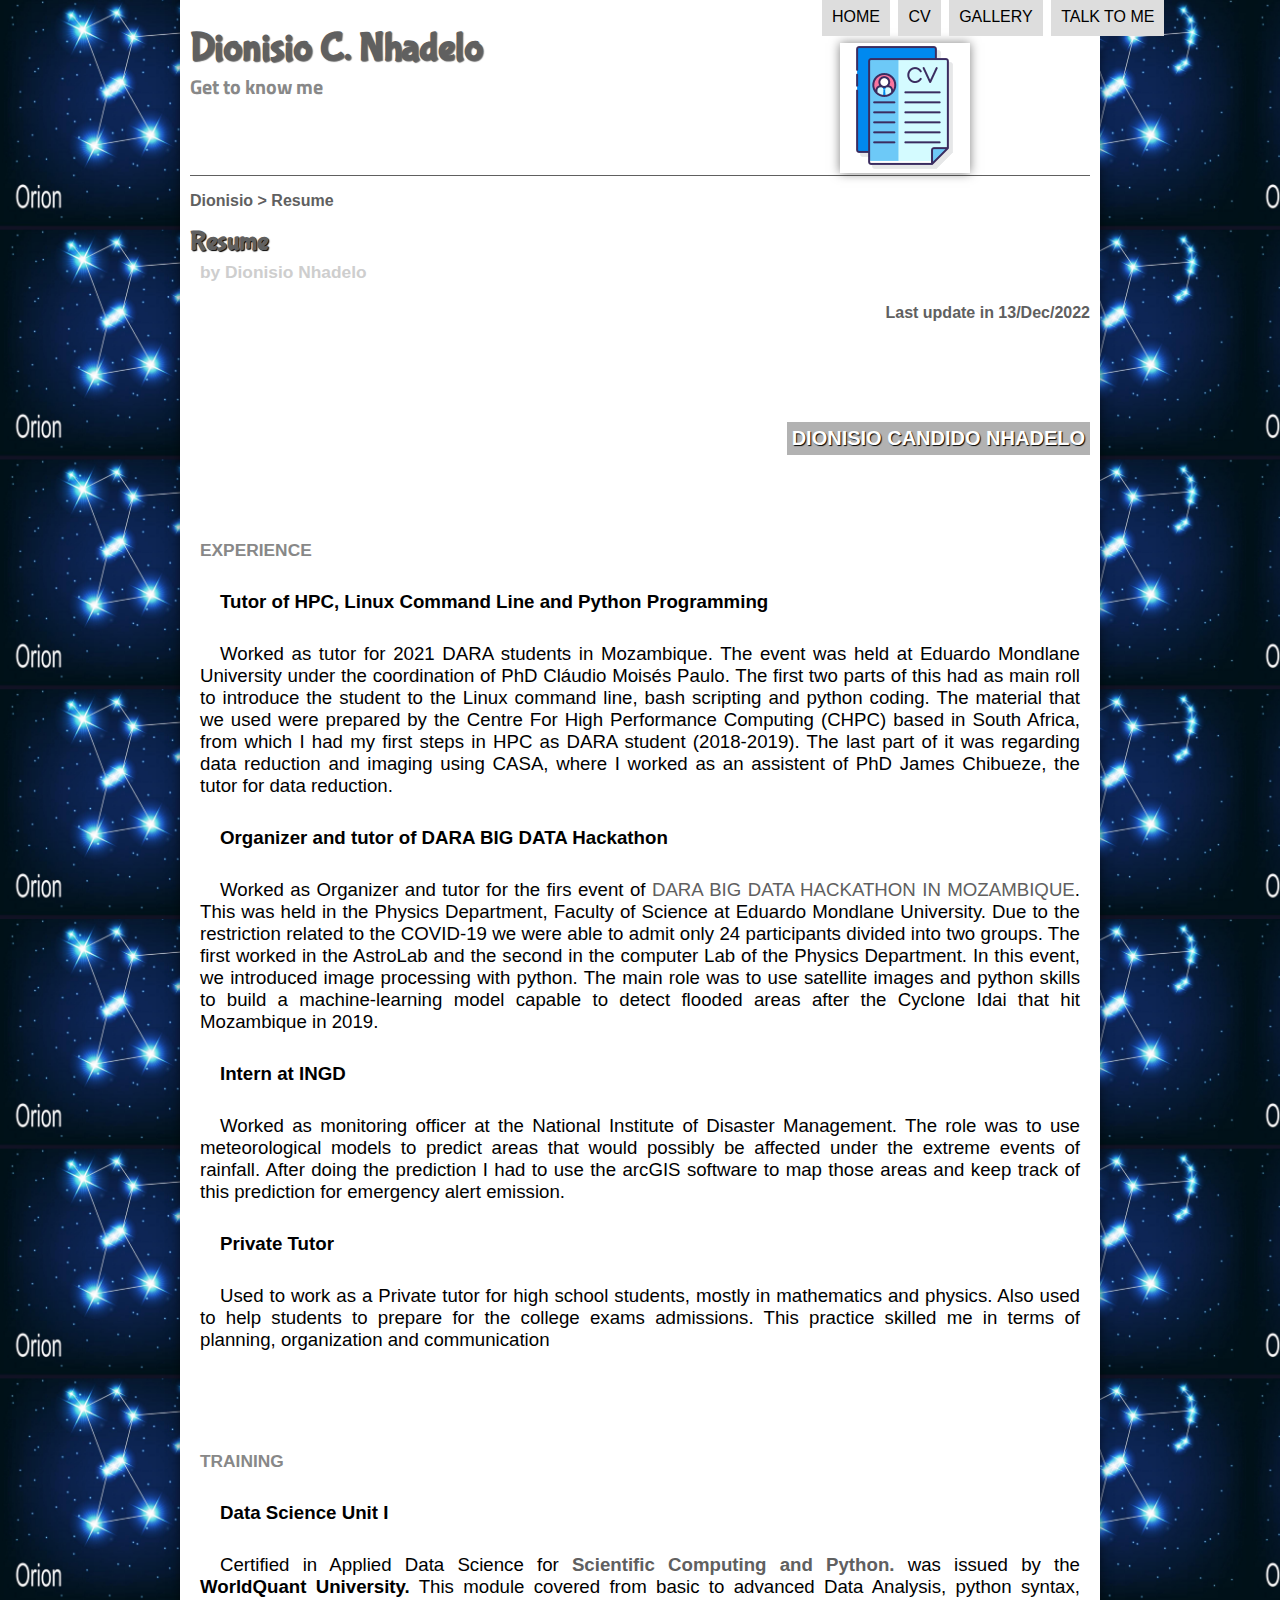
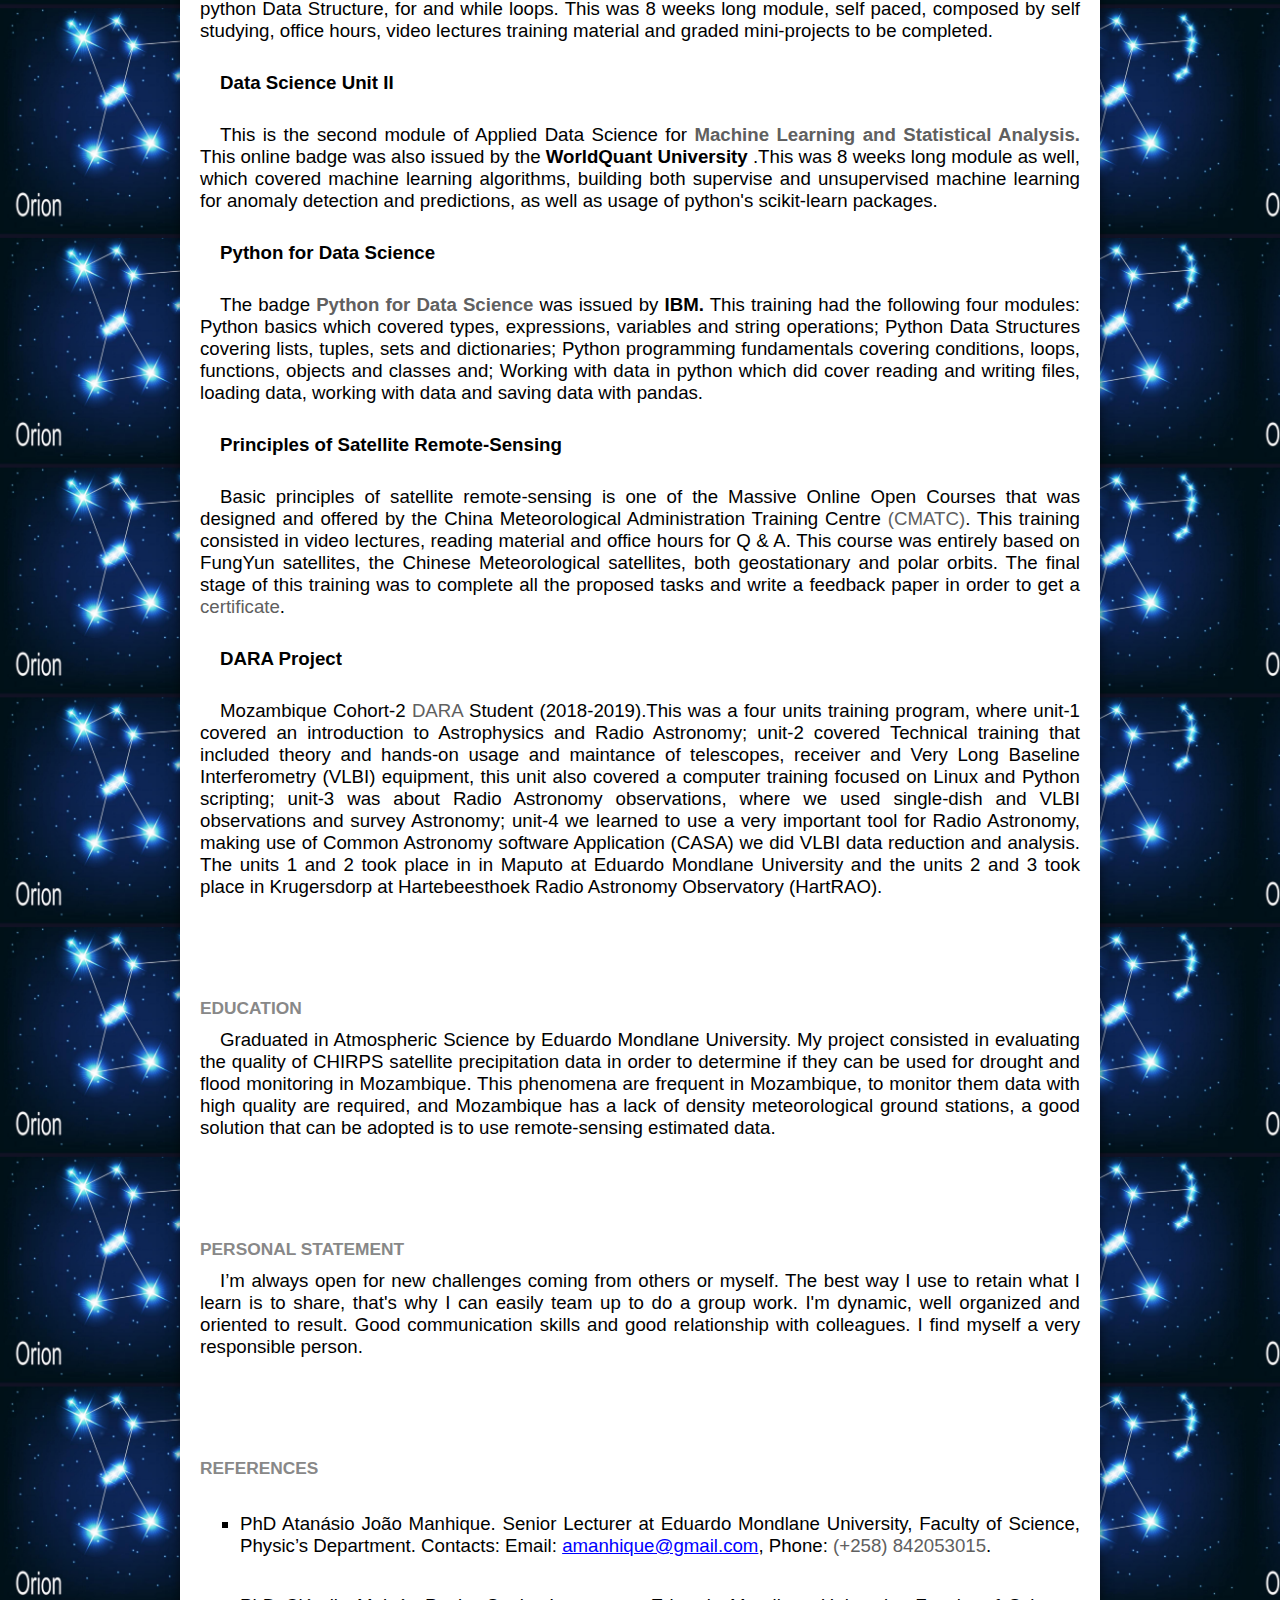
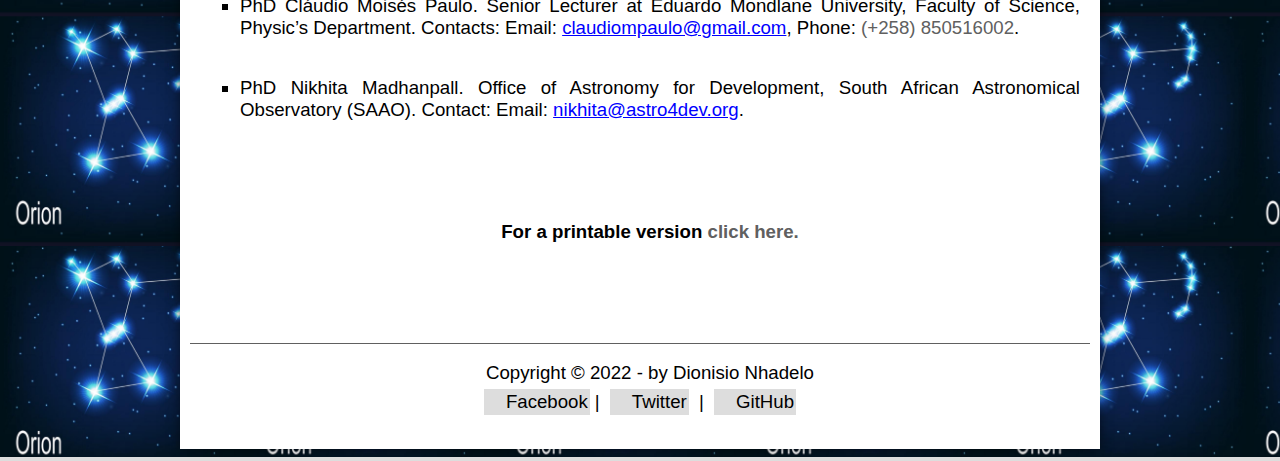
==== commit 9fec0b42: "13/12/2022" ====
--- a/cv.html
+++ b/cv.html
@@ -45,7 +45,7 @@
         <h3>Dionisio > Resume</h3> 
         <h1>Resume</h1>
         <h2>by Dionisio Nhadelo</h2>
-        <h3 class="direita">Last update in 01/Mar/2022</h3>
+        <h3 class="direita">Last update in 13/Dec/2022</h3>
         </hgroup>
         </header>
         <section id="conteudo">   
@@ -139,7 +139,7 @@
 
 
 <footer id="rodape">
-    <p>Copyright &copy; 2021 - by Dionisio Nhadelo <br/>
+    <p>Copyright &copy; 2022 - by Dionisio Nhadelo <br/>
     <a href="http://facebook.com/dionisio.candido.5" target="_blank">Facebook </a>| <a href="http://twitter.com/nhadelo" target="_blank">Twitter</a> | <a href="http://github.com/dionisionhadelo" target="_blank"> GitHub</a></p>
     </footer>
     </div>
